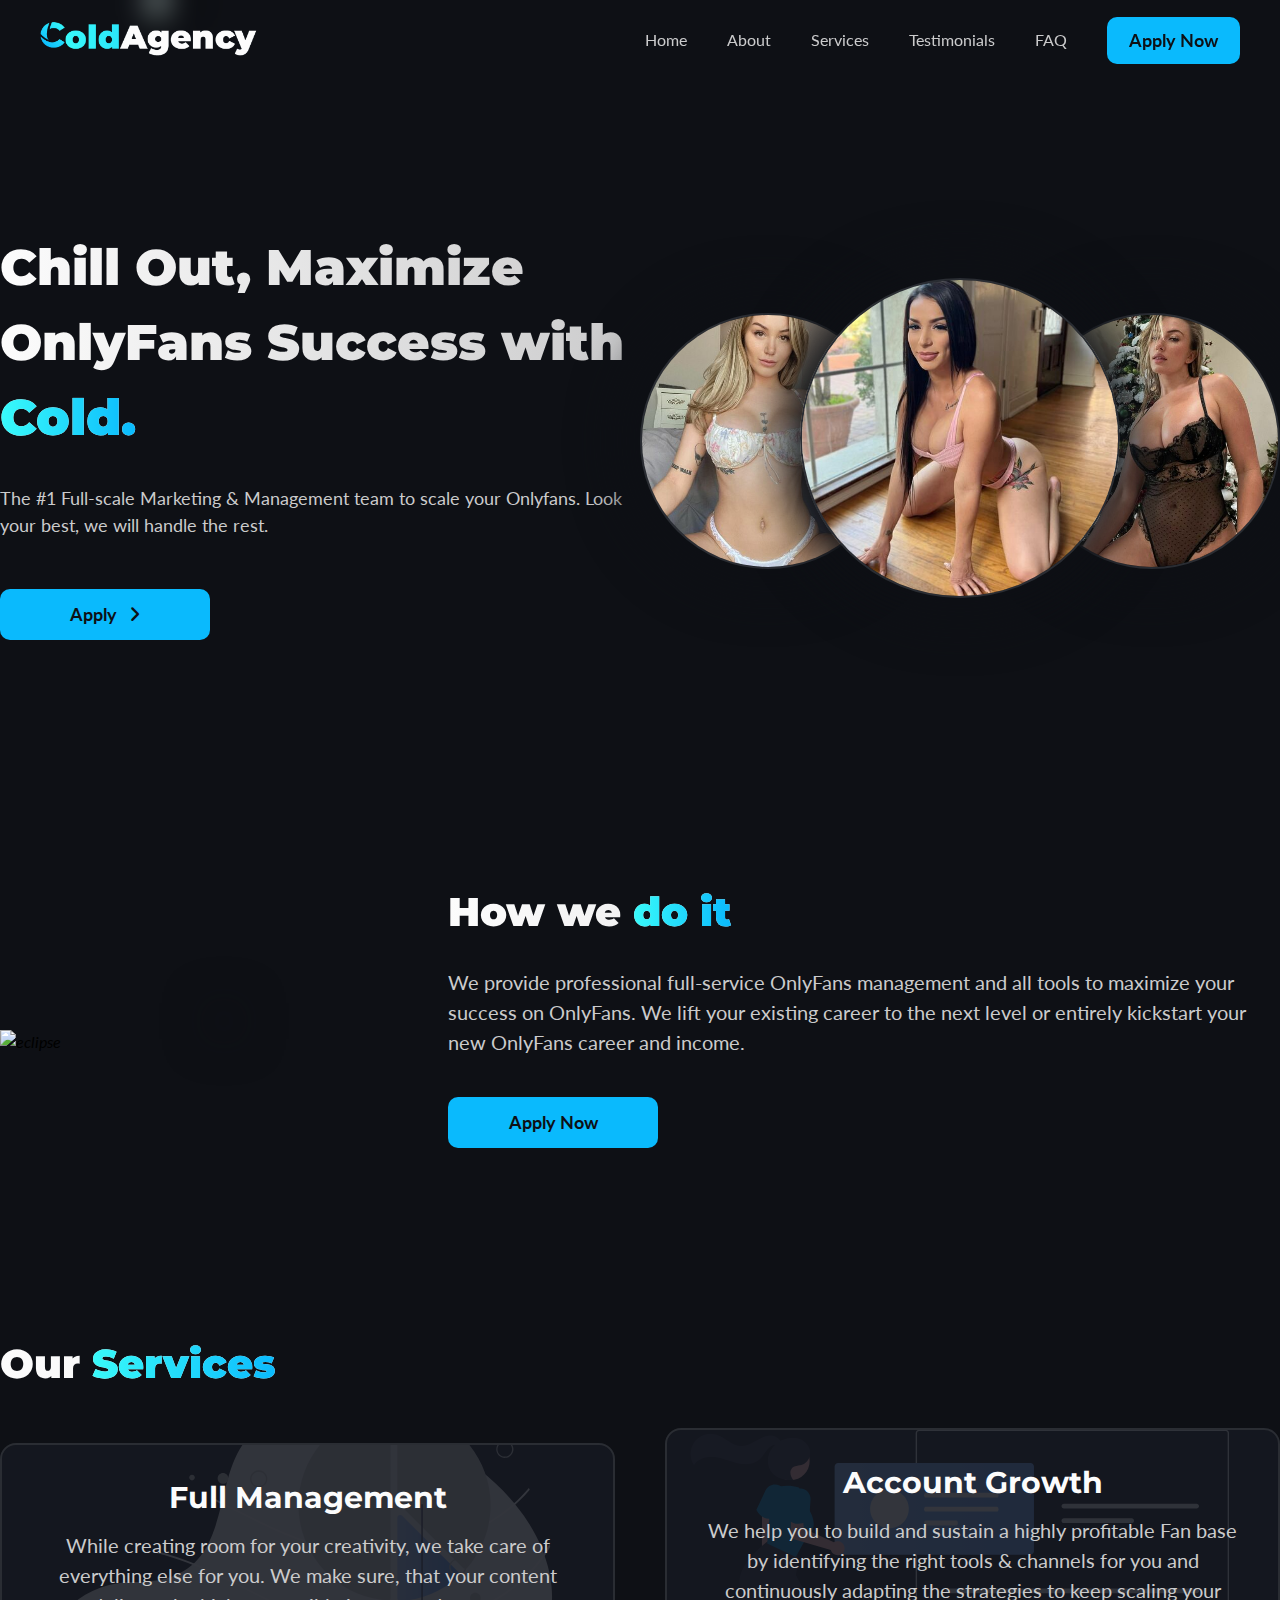
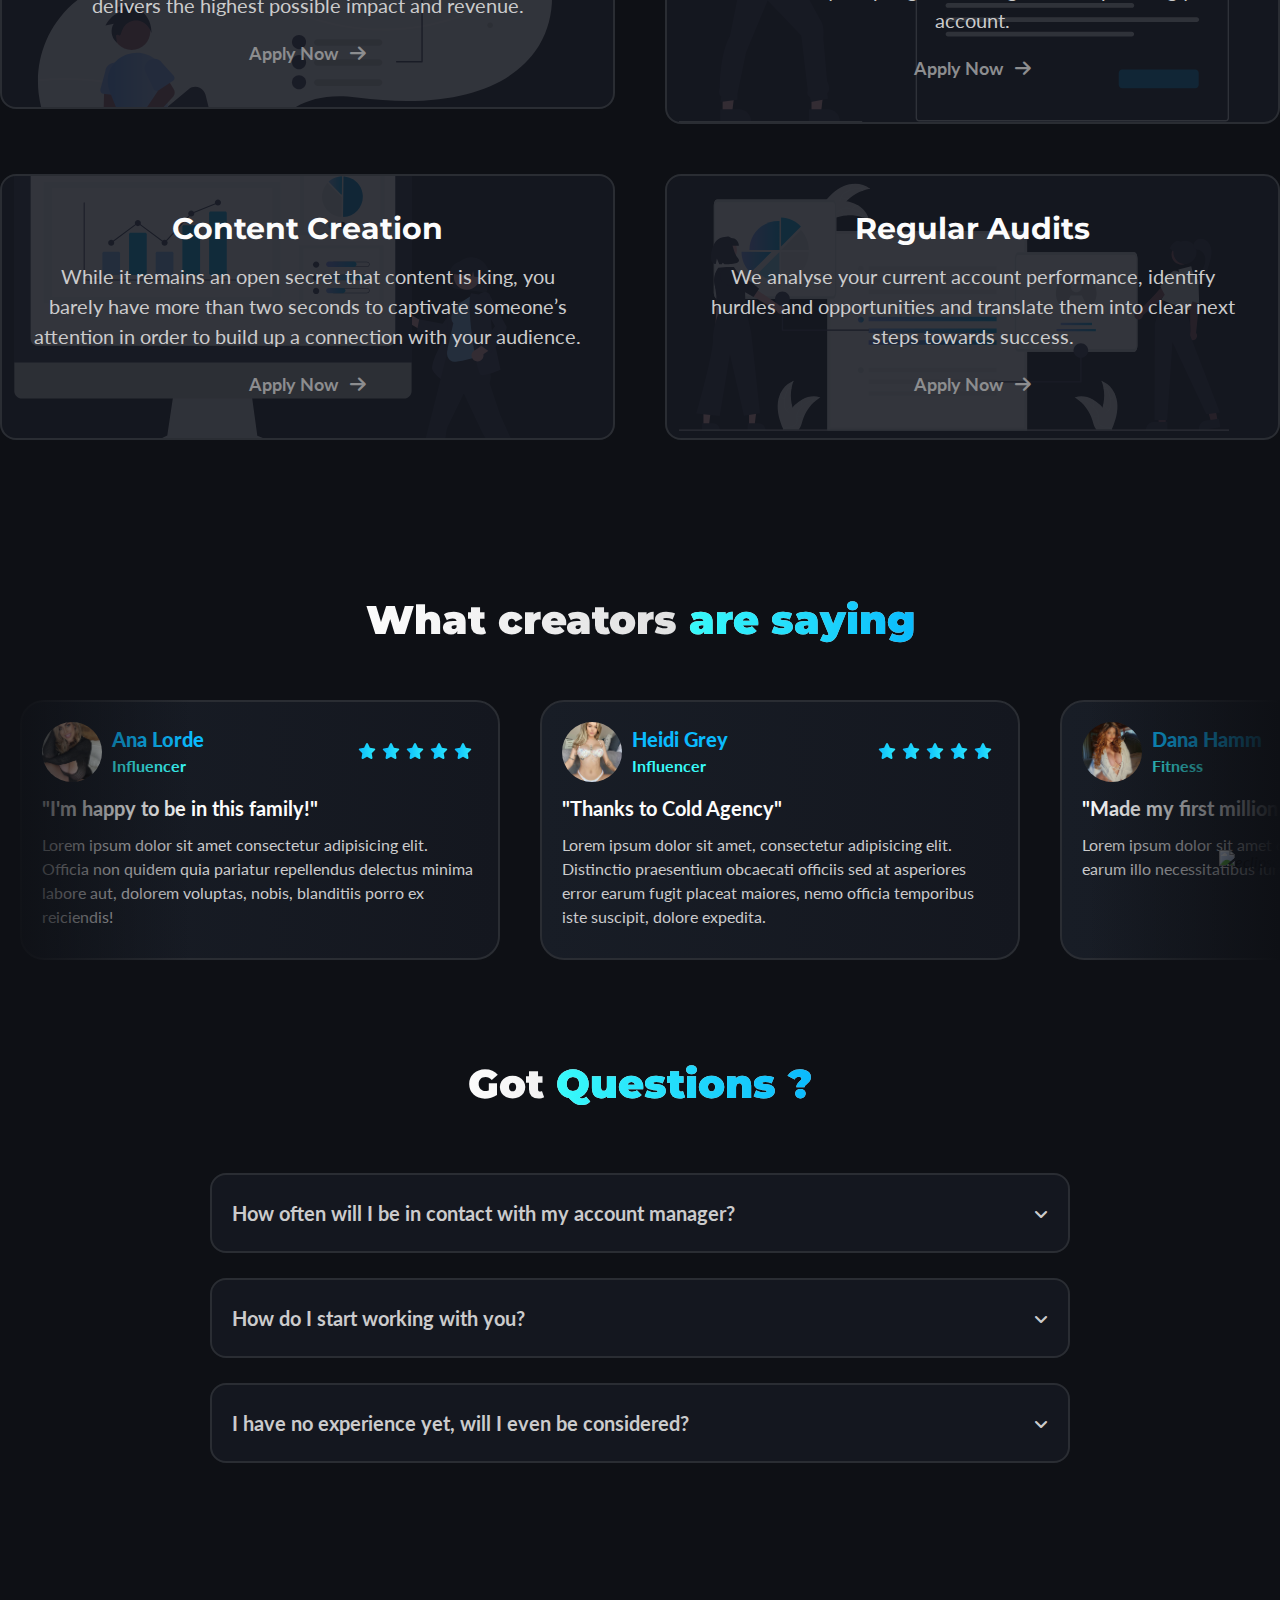
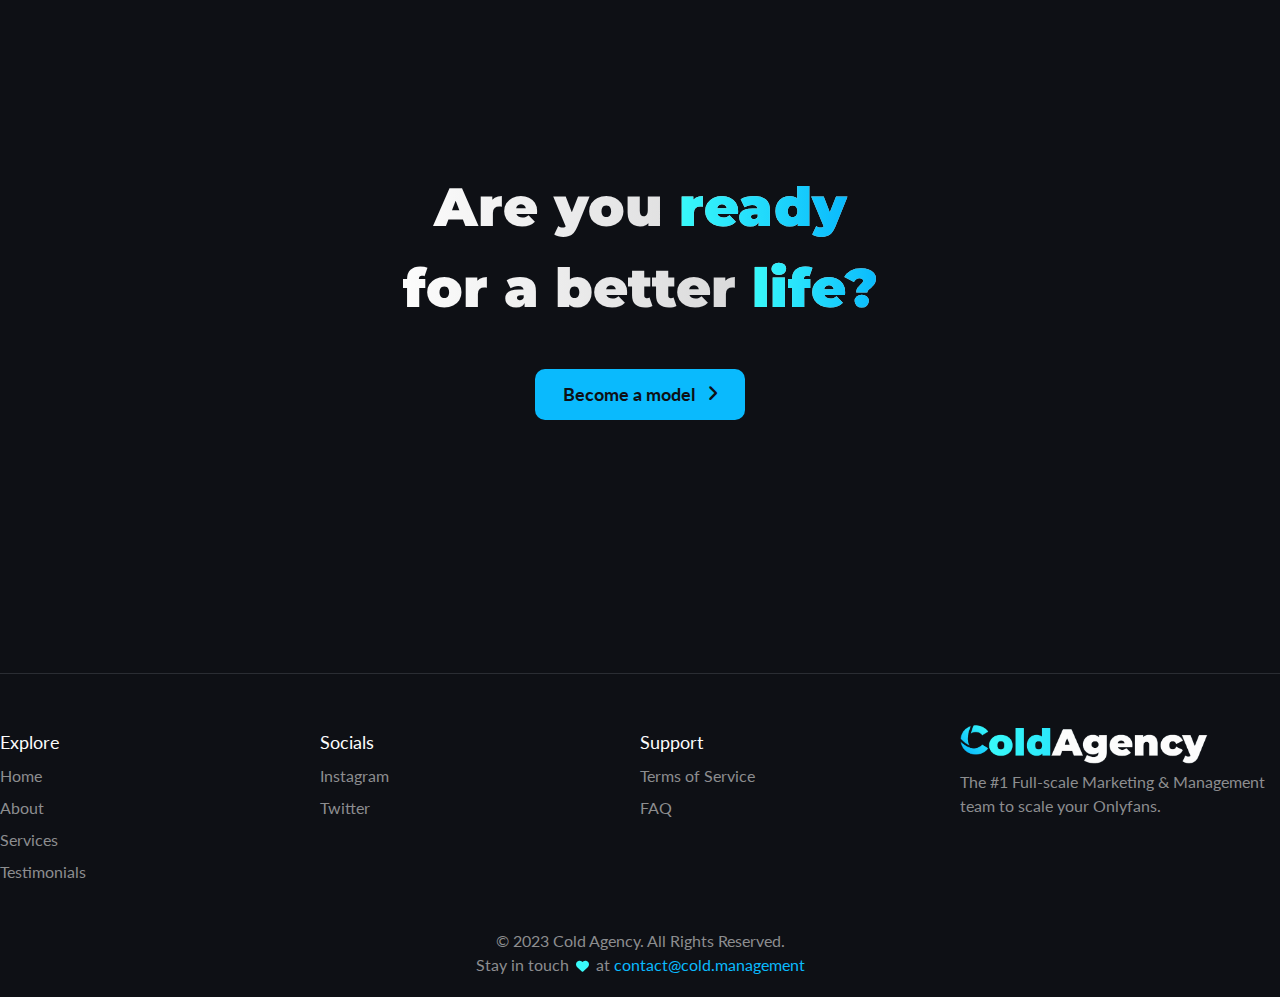
==== index.html @ c970bc5a "Update index.html" ====
<!DOCTYPE html>
<html lang="en">

<!-- HEAD -->
<head>
    <meta charset="UTF-8">
    <meta http-equiv="X-UA-Compatible" content="IE=edge">
    <meta name="robots" content="index, follow">
    <meta name="viewport" content="width=device-width, initial-scale=1.0, maximum-scale=1.0, user-scalable=no">
    <meta name="keywords"
        content="Management, Onlyfans Agency, Management Agency, Marketing Agency, Onlyfans Marketing, Cold Agency">
    <title>Cold Agency | Home</title>
    <!-- Embed -->
    <meta property="og:type" content="website">
    <meta property="og:site_name" content="Cold Agency">
    <meta property="og:title" content="Cold Agency">
    <meta property="og:description" content="The #1 Full-scale Marketing & Management team to scale your Onlyfans.">
    <meta name="Description" content="The #1 Full-scale Marketing & Management team to scale your Onlyfans.">
    <meta property="og:image" content="https://i.ibb.co/QNsrCBK/logo-2.png">
    <meta property="og:url" content="https://www.cold.management/">
    <meta property="og:locale" content="en_US">
    <meta name="theme-color" content="#0ABAFD">
    <!-- Links -->
    <link rel="icon" href="/assets/images/favicon.png" type="image/png">
    <link rel="stylesheet" type="text/css" href="/assets/css/style.css">
    <!-- Scripts -->
    <script defer src="/_vercel/insights/script.js"></script>
    <script src="https://unpkg.com/scrollreveal"></script>
</head>

<body>
    <!-- Visual Eclipses -->
    <i>
        <img id="logo" style="display: none;" src="assets/images/logo.png" alt="logo">
        <img id="eclipse-top" src="assets/images/Visuals/Eclipse-top-1.png" alt="eclipse">
        <img id="eclipse-left1" src="assets/images/Visuals/Eclipse-left-1.png" alt="eclipse">
        <img id="eclipse-right1" src="assets/images/Visuals/Eclipse-right-1.png" alt="eclipse">
    </i>

    <!-- Header section -->
    <header class="header" id="home">
        <div class="navigation">

            <div class="navigation-left">
                <a class="logo-a" href="#">
                    <i>
                        <img class="logo" src="assets/images/title.png" alt="Logo">
                    </i>
                </a>
            </div>

            <div class="navigation-right">
                <div class="navbar">
                    <a href="#">Home</a>
                    <a href="#about">About</a>
                    <a href="#services">Services</a>
                    <a href="#testimonials">Testimonials</a>
                    <a href="#faq">FAQ</a>
                </div>

                <div id="black-bar">
                    <div id="nav-blackbar">
                        <a class="nav-blackbar-item" href="#">Home</a>
                        <a class="nav-blackbar-item" href="#about">About</a>
                        <a class="nav-blackbar-item" href="#services">Services</a>
                        <a class="nav-blackbar-item" href="#testimonials">Testimonials</a>
                        <a class="nav-blackbar-item" href="#faq">FAQ</a>
                        <a class="nav-blackbar-item" href="/terms-of-service">Terms of Service</a>
                    </div>
                </div>

                <div class="nav-right">
                    <div>
                        <a href="/apply" class="btn btn-header">
                            Apply Now
                        </a>
                    </div>

                    <div id="btn-blackbar">
                        <i class="fa-solid fa-bars" id="blackbarbutton-icon"></i>
                    </div>
                </div>
            </div>

        </div>
    </header>

    <!-- Main section -->
    <main>
        <!-- Hero section -->
        <section id="hero">
            <div class="container">
                <div class="hero">

                    <div class="hero-content">
                        <h2>Chill Out, Maximize OnlyFans Success with <span>Cold.</span></h2>
                        <p>The #1 Full-scale Marketing & Management team to scale your Onlyfans. Look your best, we will handle the rest.</p>

                        <div class="hero-buttons">
                            <a href="/apply" class="btn btn-getstarted">
                                Apply<i class="fa-solid fa-angle-right rightarrow-icon"></i>
                            </a>
                        </div>
                    </div>

                    <div class="hero-img">
                        <i>
                            <img class="hero-img-1" src="assets/images/models/4.jpg" alt="">
                            <img class="hero-img-2" src="assets/images/models/3.jpg" alt="">
                            <img class="hero-img-3" src="assets/images/models/2.jpg" alt="">
                        </i>
                    </div>
                    <!-- Eclipse section -->

                   <!-- Eclipse section -->
                </div>
            </div>
        </section>

        <!-- About section -->
        <section id="about">
            <div class="container">
                <div class="about">
                    <div class="card">
                        <div class="card-left">
                            <div class="about-img">
                                <i>
                                    <img src="assets/images/video-2.gif" alt="">
                                </i>
                            </div>
                        </div>
                        <div class="card-right">
                            <h2 class="about-title">How we <span>do it</span></h2>
                            <p>We provide professional full-service OnlyFans management and all tools to maximize your success on OnlyFans. We lift your existing career to the next level or entirely kickstart your new OnlyFans career and income.</p>
                            <a href="#services" class="btn btn-about">
                                Apply Now
                            </a>
                        </div>
                        <div class="about-background"></div>
                    </div>
                </div>
            </div>
        </section>

        <!-- Services section -->
        <section id="services">
            <div class="container">
                <div class="services">

                    <h2 class="services-title">Our <span>Services</span></h2>

                    <div class="services-content">
                        <div class="card card-1">
                            <h5>Full Management</h5>
                            <p>While creating room for your creativity, we take care of everything else for you. We make sure, that your content delivers the highest possible impact and revenue.</p>
                            <a href="/apply" class="btn btn-services">
                                Apply Now<i class="fa-solid fa-arrow-right rightarrow-icon"></i>
                            </a>
                        </div>

                        <div class="card card-2">
                            <h5>Account Growth</h5>
                            <p>We help you to build and sustain a highly profitable Fan base by identifying the right tools & channels for you and continuously adapting the strategies to keep scaling your account.</p>
                            <a href="/apply" class="btn btn-services">
                                Apply Now<i class="fa-solid fa-arrow-right rightarrow-icon"></i>
                            </a>
                        </div>

                        <div class="card card-3">
                            <h5>Content Creation</h5>
                            <p>While it remains an open secret that content is king, you barely have more than two seconds to captivate someone’s attention in order to build up a connection with your audience.</p>
                            <a href="/apply" class="btn btn-services">
                                Apply Now<i class="fa-solid fa-arrow-right rightarrow-icon"></i>
                            </a>
                        </div>

                        <div class="card card-4">
                            <h5>Regular Audits</h5>
                            <p>We analyse your current account performance, identify hurdles and opportunities and translate them into clear next steps towards success.</p>
                            <a href="/apply" class="btn btn-services">
                                Apply Now<i class="fa-solid fa-arrow-right rightarrow-icon"></i>
                            </a>
                        </div>
                    </div>

                </div>
            </div>
        </section>

        <!-- Testimonials section -->
        <section id="testimonials">
            <div class="feedbacks">

                <div class="feedbacks-title">
                    <h2 class="feedback-title">What creators <span>are saying</span></h2>
                </div>

                <div class="slider">
                    <div class="slide-track">

                        <div class="slide">
                            <div class="slide-card">

                                <div class="review">
                                    <p class="title">
                                        "I'm happy to be in this family!"
                                    </p>
                                    <p class="description">
                                        Lorem ipsum dolor sit amet consectetur adipisicing elit. Officia non quidem quia pariatur repellendus delectus minima labore aut, dolorem voluptas, nobis, blanditiis porro ex reiciendis!
                                    </p>
                                </div>

                                <div class="user">
                                    <div class="left">
                                        <div class="avatar">
                                            <i>
                                                <img class="vouchesavatar-icon"
                                                    src="assets/images/models/1.jpg" alt="">
                                            </i>
                                        </div>
                                        <div class="information">
                                            <p class="name">Ana Lorde</p>
                                            <p class="badge">Influencer</p>
                                        </div>
                                    </div>
                                    <div class="right">
                                        <div class="stars">
                                            <i class="fa-solid fa-star reviewstar-icon"></i>
                                            <i class="fa-solid fa-star reviewstar-icon"></i>
                                            <i class="fa-solid fa-star reviewstar-icon"></i>
                                            <i class="fa-solid fa-star reviewstar-icon"></i>
                                            <i class="fa-solid fa-star reviewstar-icon"></i>
                                        </div>
                                    </div>
                                </div>

                            </div>
                        </div>
                        <div class="slide">
                            <div class="slide-card">

                                <div class="review">
                                    <p class="title">
                                        "Thanks to Cold Agency"
                                    </p>
                                    <p class="description">
                                        Lorem ipsum dolor sit amet, consectetur adipisicing elit. Distinctio praesentium obcaecati officiis sed at asperiores error earum fugit placeat maiores, nemo officia temporibus iste suscipit, dolore expedita.
                                    </p>
                                </div>

                                <div class="user">
                                    <div class="left">
                                        <div class="avatar">
                                            <i>
                                                <img class="vouchesavatar-icon"
                                                    src="assets/images/models/4.jpg" alt="">
                                            </i>
                                        </div>
                                        <div class="information">
                                            <p class="name">Heidi Grey</p>
                                            <p class="badge">Influencer</p>
                                        </div>
                                    </div>
                                    <div class="right">
                                        <div class="stars">
                                            <i class="fa-solid fa-star reviewstar-icon"></i>
                                            <i class="fa-solid fa-star reviewstar-icon"></i>
                                            <i class="fa-solid fa-star reviewstar-icon"></i>
                                            <i class="fa-solid fa-star reviewstar-icon"></i>
                                            <i class="fa-solid fa-star reviewstar-icon"></i>
                                        </div>
                                    </div>
                                </div>

                            </div>
                        </div>
                        <div class="slide">
                            <div class="slide-card">

                                <div class="review">
                                    <p class="title">
                                        "Made my first million in only 3 months!"
                                    </p>
                                    <p class="description">
                                        Lorem ipsum dolor sit amet consectetur adipisicing elit. Quis earum illo necessitatibus iure, voluptas nostrum.
                                    </p>
                                </div>

                                <div class="user">
                                    <div class="left">
                                        <div class="avatar">
                                            <i>
                                                <img class="vouchesavatar-icon"
                                                    src="assets/images/models/7.png" alt="">
                                            </i>
                                        </div>
                                        <div class="information">
                                            <p class="name">Dana Hamm</p>
                                            <p class="badge">Fitness</p>
                                        </div>
                                    </div>
                                    <div class="right">
                                        <div class="stars">
                                            <i class="fa-solid fa-star reviewstar-icon"></i>
                                            <i class="fa-solid fa-star reviewstar-icon"></i>
                                            <i class="fa-solid fa-star reviewstar-icon"></i>
                                            <i class="fa-solid fa-star reviewstar-icon"></i>
                                            <i class="fa-solid fa-star reviewstar-icon"></i>
                                        </div>
                                    </div>
                                </div>

                            </div>
                        </div>
                        <div class="slide">
                            <div class="slide-card">

                                <div class="review">
                                    <p class="title">
                                        "Joined with almost no knowledge about onlyfans 6 months ago"
                                    </p>
                                    <p class="description">
                                        Lorem ipsum dolor sit amet consectetur adipisicing elit. Consequatur cupiditate consectetur qui ex perspiciatis temporibus sunt.
                                    </p>
                                </div>

                                <div class="user">
                                    <div class="left">
                                        <div class="avatar">
                                            <i>
                                                <img class="vouchesavatar-icon"
                                                    src="assets/images/models/2.jpg" alt="">
                                            </i>
                                        </div>
                                        <div class="information">
                                            <p class="name">Emily Knight</p>
                                            <p class="badge">Influencer</p>
                                        </div>
                                    </div>
                                    <div class="right">
                                        <div class="stars">
                                            <i class="fa-solid fa-star reviewstar-icon"></i>
                                            <i class="fa-solid fa-star reviewstar-icon"></i>
                                            <i class="fa-solid fa-star reviewstar-icon"></i>
                                            <i class="fa-solid fa-star reviewstar-icon"></i>
                                            <i class="fa-solid fa-star reviewstar-icon"></i>
                                        </div>
                                    </div>
                                </div>

                            </div>
                        </div>

                        <div class="slide">
                            <div class="slide-card">

                                <div class="review">
                                    <p class="title">
                                        "I'm happy to be in this family!"
                                    </p>
                                    <p class="description">
                                        Lorem ipsum dolor sit amet consectetur adipisicing elit. Officia non quidem quia pariatur repellendus delectus minima labore aut, dolorem voluptas, nobis, blanditiis porro ex reiciendis!
                                    </p>
                                </div>

                                <div class="user">
                                    <div class="left">
                                        <div class="avatar">
                                            <i>
                                                <img class="vouchesavatar-icon"
                                                    src="assets/images/models/1.jpg" alt="">
                                            </i>
                                        </div>
                                        <div class="information">
                                            <p class="name">Ana Lorde</p>
                                            <p class="badge">Influencer</p>
                                        </div>
                                    </div>
                                    <div class="right">
                                        <div class="stars">
                                            <i class="fa-solid fa-star reviewstar-icon"></i>
                                            <i class="fa-solid fa-star reviewstar-icon"></i>
                                            <i class="fa-solid fa-star reviewstar-icon"></i>
                                            <i class="fa-solid fa-star reviewstar-icon"></i>
                                            <i class="fa-solid fa-star reviewstar-icon"></i>
                                        </div>
                                    </div>
                                </div>

                            </div>
                        </div>
                        <div class="slide">
                            <div class="slide-card">

                                <div class="review">
                                    <p class="title">
                                        "Thanks to Cold Agency"
                                    </p>
                                    <p class="description">
                                        Lorem ipsum dolor sit amet, consectetur adipisicing elit. Distinctio praesentium obcaecati officiis sed at asperiores error earum fugit placeat maiores, nemo officia temporibus iste suscipit, dolore expedita.
                                    </p>
                                </div>

                                <div class="user">
                                    <div class="left">
                                        <div class="avatar">
                                            <i>
                                                <img class="vouchesavatar-icon"
                                                    src="assets/images/models/4.jpg" alt="">
                                            </i>
                                        </div>
                                        <div class="information">
                                            <p class="name">Heidi Grey</p>
                                            <p class="badge">Influencer</p>
                                        </div>
                                    </div>
                                    <div class="right">
                                        <div class="stars">
                                            <i class="fa-solid fa-star reviewstar-icon"></i>
                                            <i class="fa-solid fa-star reviewstar-icon"></i>
                                            <i class="fa-solid fa-star reviewstar-icon"></i>
                                            <i class="fa-solid fa-star reviewstar-icon"></i>
                                            <i class="fa-solid fa-star reviewstar-icon"></i>
                                        </div>
                                    </div>
                                </div>

                            </div>
                        </div>
                        <div class="slide">
                            <div class="slide-card">

                                <div class="review">
                                    <p class="title">
                                        "Made my first million in only 3 months!"
                                    </p>
                                    <p class="description">
                                        Lorem ipsum dolor sit amet consectetur adipisicing elit. Quis earum illo necessitatibus iure, voluptas nostrum.
                                    </p>
                                </div>

                                <div class="user">
                                    <div class="left">
                                        <div class="avatar">
                                            <i>
                                                <img class="vouchesavatar-icon"
                                                    src="assets/images/models/7.png" alt="">
                                            </i>
                                        </div>
                                        <div class="information">
                                            <p class="name">Dana Hamm</p>
                                            <p class="badge">Fitness</p>
                                        </div>
                                    </div>
                                    <div class="right">
                                        <div class="stars">
                                            <i class="fa-solid fa-star reviewstar-icon"></i>
                                            <i class="fa-solid fa-star reviewstar-icon"></i>
                                            <i class="fa-solid fa-star reviewstar-icon"></i>
                                            <i class="fa-solid fa-star reviewstar-icon"></i>
                                            <i class="fa-solid fa-star reviewstar-icon"></i>
                                        </div>
                                    </div>
                                </div>

                            </div>
                        </div>
                        <div class="slide">
                            <div class="slide-card">

                                <div class="review">
                                    <p class="title">
                                        "Joined with almost no knowledge about onlyfans 6 months ago"
                                    </p>
                                    <p class="description">
                                        Lorem ipsum dolor sit amet consectetur adipisicing elit. Consequatur cupiditate consectetur qui ex perspiciatis temporibus sunt.
                                    </p>
                                </div>

                                <div class="user">
                                    <div class="left">
                                        <div class="avatar">
                                            <i>
                                                <img class="vouchesavatar-icon"
                                                    src="assets/images/models/2.jpg" alt="">
                                            </i>
                                        </div>
                                        <div class="information">
                                            <p class="name">Emily Knight</p>
                                            <p class="badge">Influencer</p>
                                        </div>
                                    </div>
                                    <div class="right">
                                        <div class="stars">
                                            <i class="fa-solid fa-star reviewstar-icon"></i>
                                            <i class="fa-solid fa-star reviewstar-icon"></i>
                                            <i class="fa-solid fa-star reviewstar-icon"></i>
                                            <i class="fa-solid fa-star reviewstar-icon"></i>
                                            <i class="fa-solid fa-star reviewstar-icon"></i>
                                        </div>
                                    </div>
                                </div>

                            </div>
                        </div>

                    </div>
                </div>

            </div>
        </section>

        <!-- FAQ section -->
        <section id="faq">
            <div class="container">
                <div class="faq">
                    <div class="faq-content">
                        <h2 class="faq-title">Got <span>Questions ?</span></h2>
                        <div class="faq-container">
                            <div class="question">How often will I be in contact with my account manager?<i
                                    class="fa-solid fa-angle-down downarrow-icon"></i></div>
                            <div class="answer">
                                <p>We are approachable 24/7 for you. It is totally up to you if you want a daily chat or rather a weekly/monthly check-in. We have the human resources to provide a daily exchange as well as the technical infrastructure to work absolutely efficiently while having a personal exchange to the absolute minimum.</p>
                            </div>

                            <div class="question">How do I start working with you?<i
                                    class="fa-solid fa-angle-down downarrow-icon"></i></div>
                            <div class="answer">
                                <p>You can directly apply <a href="/apply" >here</a> or via messaging <a href="https://www.instagram.com/cold" target="_blank" rel="noopener">Cold</a> on Instagram. We carefully review your provided information and reach out to you within the next 24 hours.</p>
                            </div>

                            <div class="question">I have no experience yet, will I even be considered?<i
                                    class="fa-solid fa-angle-down downarrow-icon"></i></div>
                            <div class="answer">
                                <p>While our focus is to massively grow existing accounts, we also consider new starters. In regards to a successful application, we take several different aspects into account.</p>
                            </div>
                        </div>
                    </div>
                </div>
            </div>
        </section>

        <!-- Contact section -->
        <section id="contact">
            <div class="container">
                <div class="contact">
                    <div class="card">

                        <h2 class="contact-title">Are you <span>ready</span><br>for a better <span>life?</span></h2>

                        <a href="/apply" class="btn btn-contact">
                            Become a model<i class="fa-solid fa-angle-right rightarrow-icon"></i>
                        </a>
                        
                        <video class="contact-video" autoplay loop muted>
                            <source src="/assets/images/video.mp4" type="video/mp4">
                        </video>
                    </div>
                </div>
            </div>
        </section>
    </main>

    <!-- Footer section -->
    <footer class="footer">
        <div class="container">

            <div class="footer-navigation">
                <div class="item-1 footer-row">
                    <p class="item-title">Explore</p>
                    <div><a href="#">Home</a></div>
                    <div><a href="#about">About</a></div>
                    <div><a href="#services">Services</a></div>
                    <div><a href="#testimonials">Testimonials</a></div>
                </div>

                <div class="item-2 footer-row">
                    <p class="item-title">Socials</p>
                    <div><a href="https://instagram.com/cold" target="_blank" rel="noopener">Instagram</a></div>
                    <div><a href="https://twitter.com/coldagncy" target="_blank" rel="noopener">Twitter</a></div>
                </div>

                <div class="item-3 footer-row">
                    <p class="item-title">Support</p>
                    <div><a href="/terms-of-service">Terms of Service</a></div>
                    <div><a href="#faq">FAQ</a></div>
                </div>

                <div class="item-4 footer-row">
                    <a href="#">
                        <i>
                            <img class="logo" src="assets/images/title.png" alt="Logo">
                        </i>
                    </a>
                    <p>The #1 Full-scale Marketing & Management team to scale your Onlyfans.</p>
                </div>
            </div>

            <div class="footer-copyright">

                <div class="copyright-text">
                    <p>
                        &copy; 2023 Cold Agency. All Rights Reserved.
                    </p>
                    <p>
                        Stay in touch <i class="fa-solid fa-heart footerheart-icon"></i> at <a href="mailto:contact@cold.management" target="_blank">contact@cold.management</a>
                    </p>
                </div>
            </div>

        </div>
    </footer>

    <!-- Scripts -->
    <script src="https://cdnjs.cloudflare.com/ajax/libs/jquery/3.7.0/jquery.min.js"></script>
    <script src="/assets/js/main.js"></script>

</body>
</html>
---- assets/css/style.css ----
/* CSS Files */
@import './__reboot.css';
@import './__grid.css';
@import './__utilities.css';
@import './__buttons-icons.css';
@import './__animations.css';
@import './_header.css';
@import './_main.css';
@import './_footer.css';
@import './_tos.css';
@import './_application.css';

/* Fonts - Google Fonts */
@import url('https://fonts.googleapis.com/css2?family=Lato:wght@400;700;900&family=Montserrat:wght@400;700;900&display=swap');

/* Icons - Font Awesome */
@import url('https://cdnjs.cloudflare.com/ajax/libs/font-awesome/6.4.0/css/all.css');
@import url('https://cdnjs.cloudflare.com/ajax/libs/font-awesome/6.4.0/css/all.min.css');
@import url('https://cdnjs.cloudflare.com/ajax/libs/font-awesome/6.4.0/js/all.js');
@import url('https://cdnjs.cloudflare.com/ajax/libs/font-awesome/6.4.0/js/all.min.js');
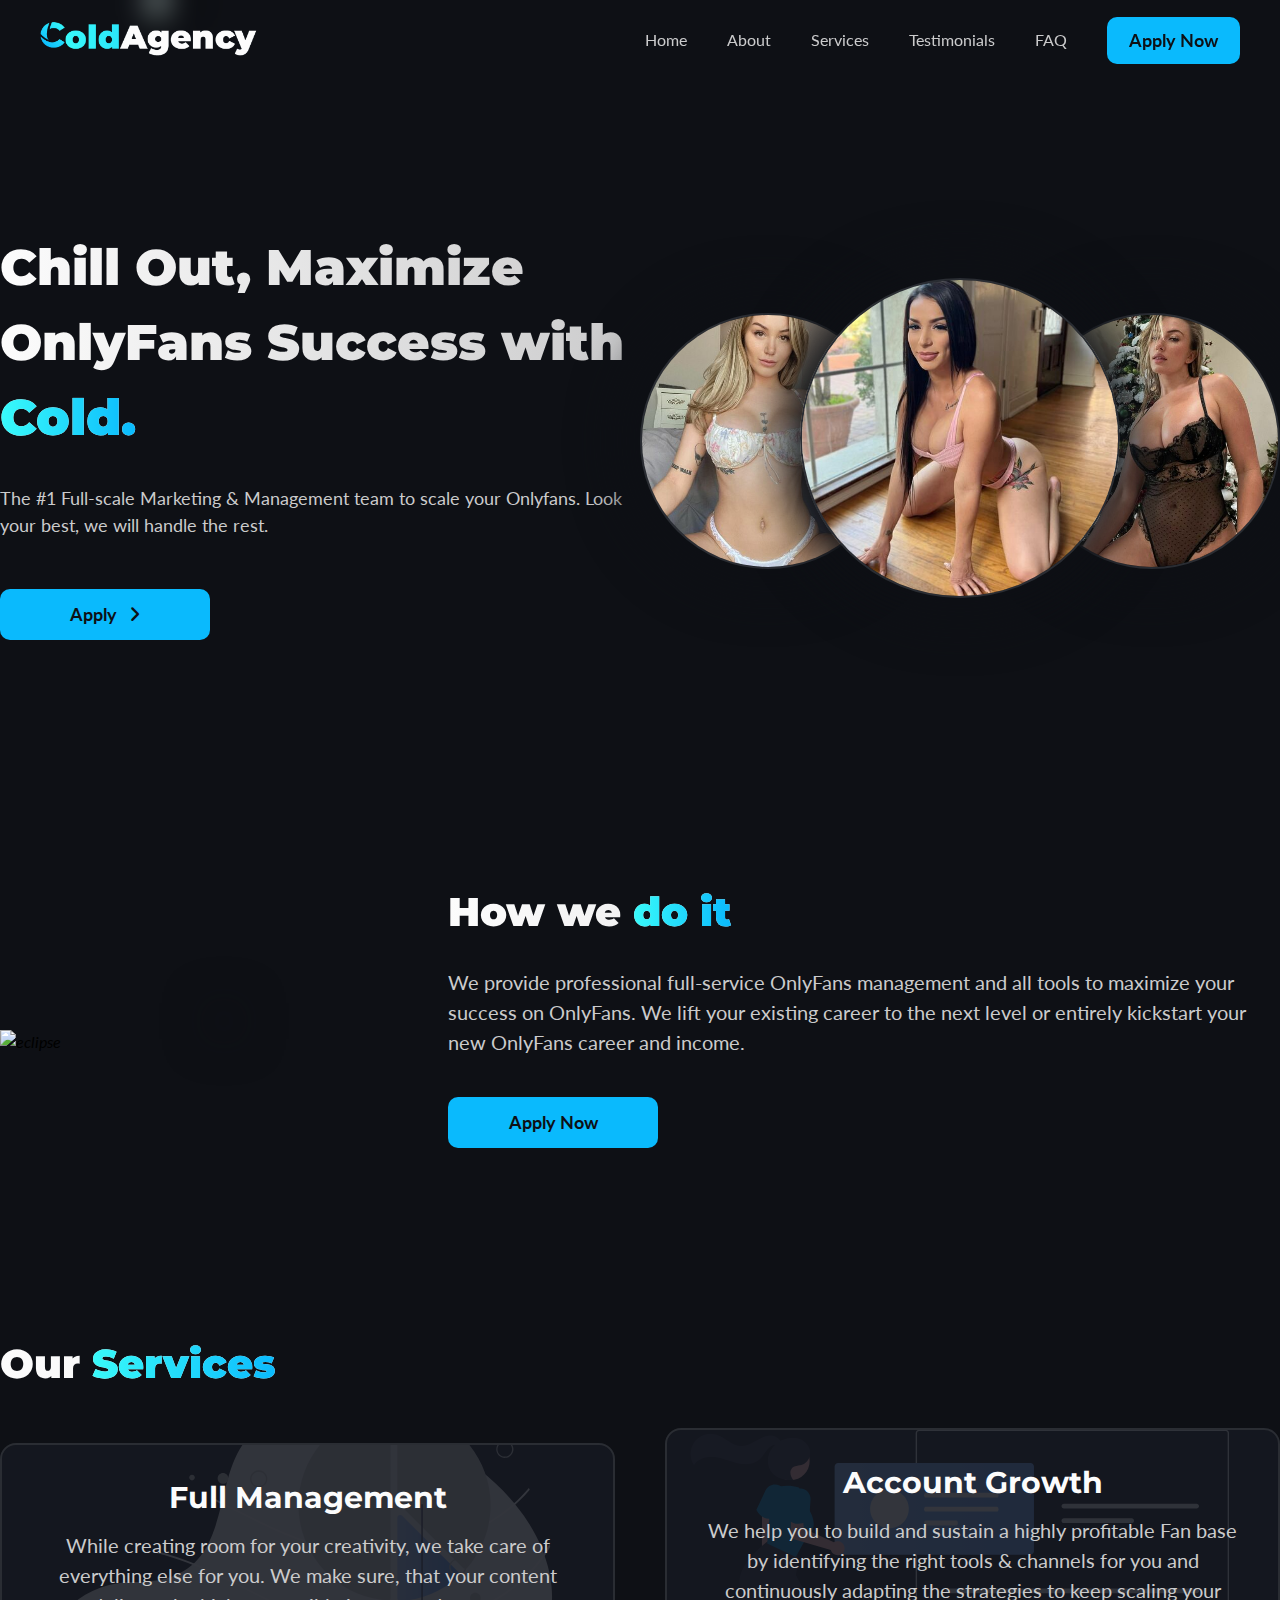
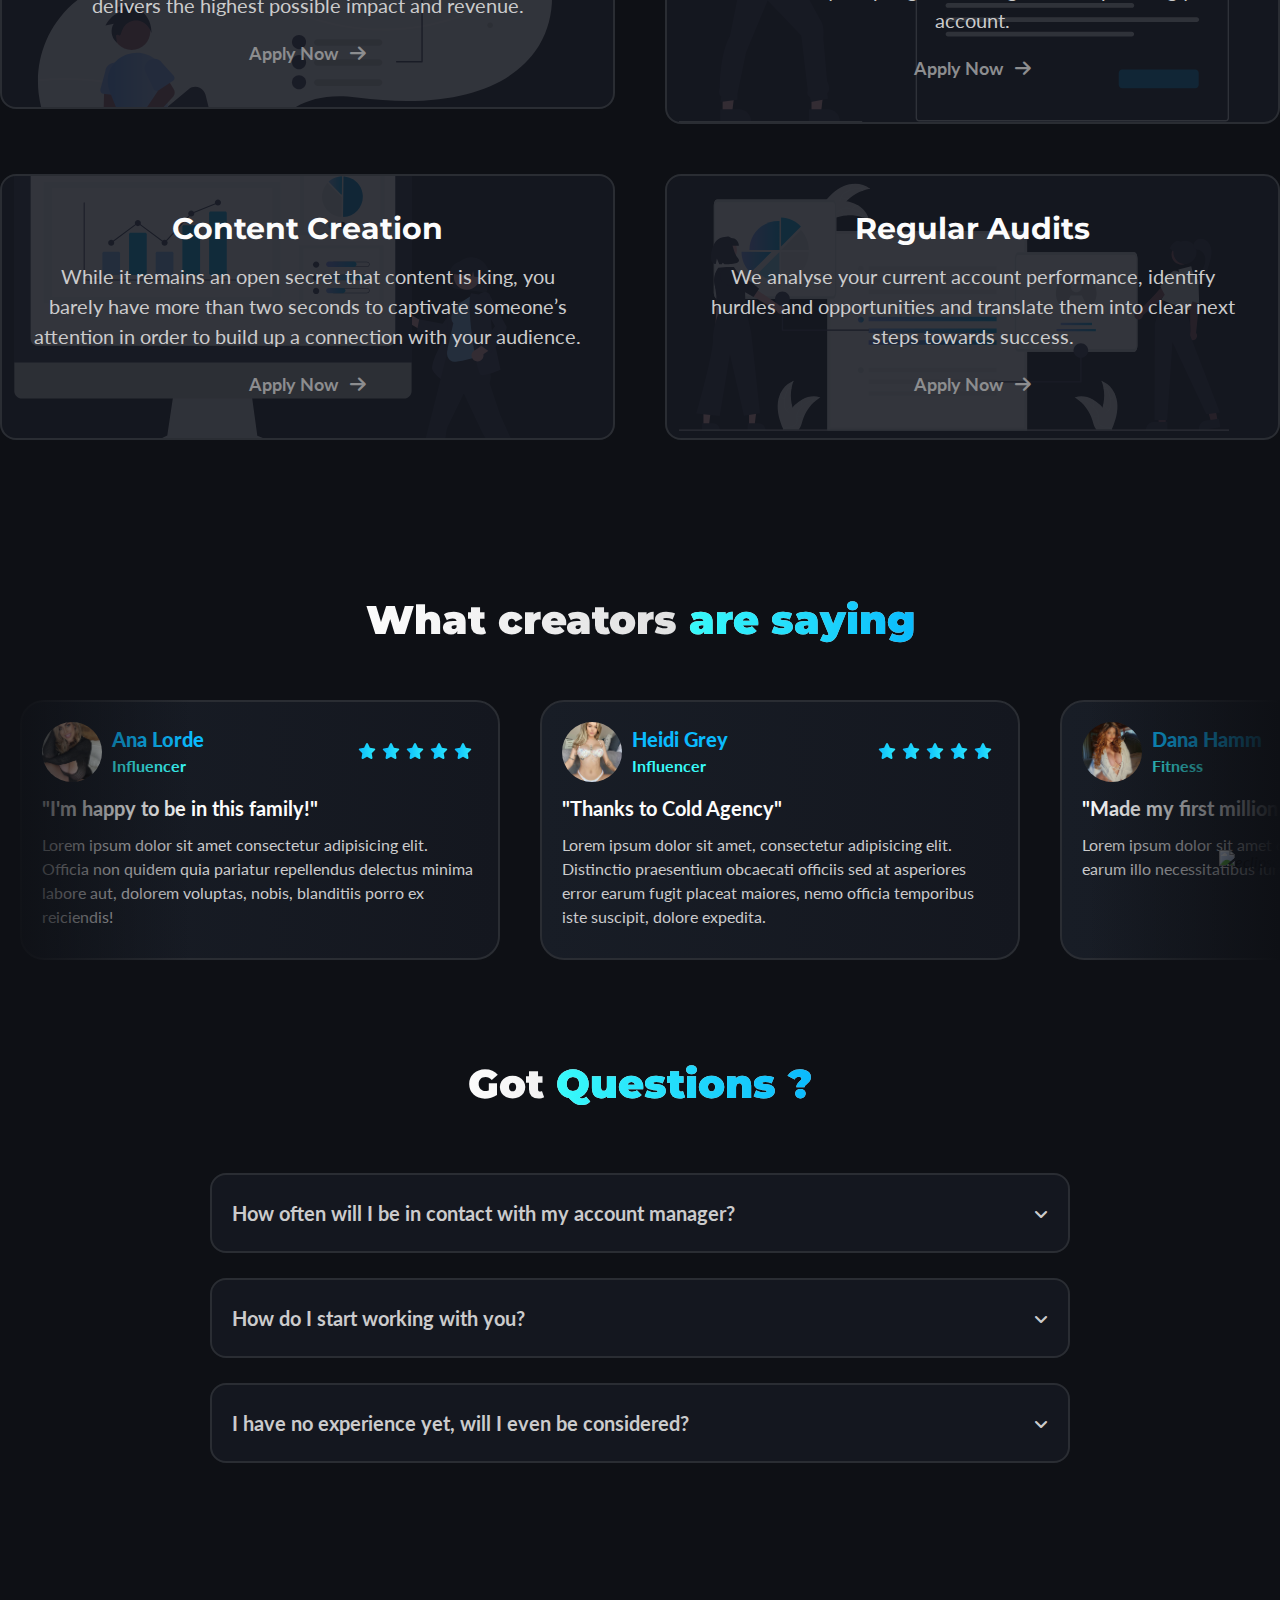
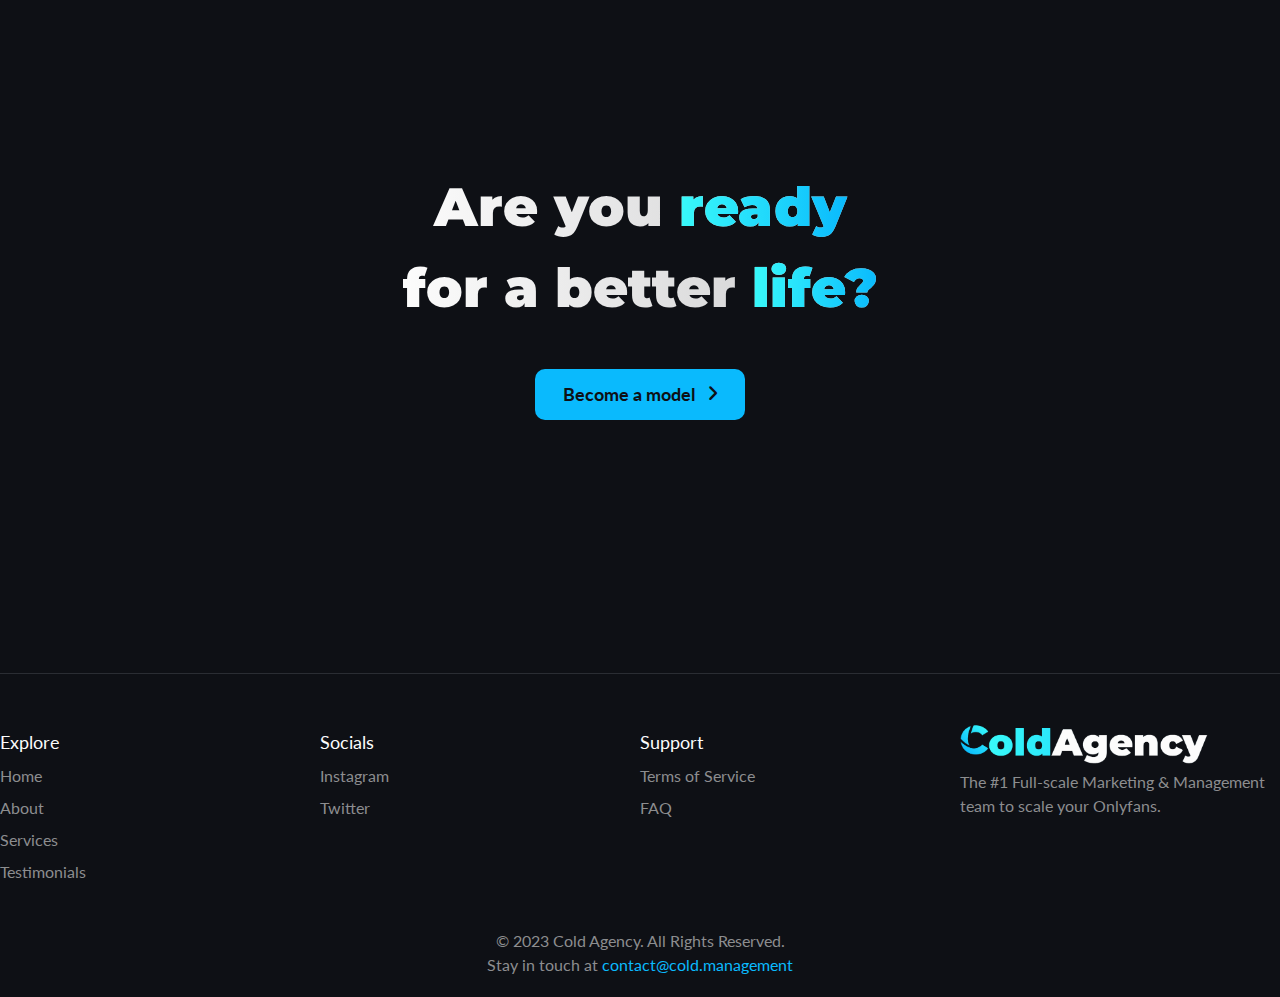
==== commit f37442f0: "Update index.html" ====
--- a/index.html
+++ b/index.html
@@ -603,7 +603,7 @@
                         &copy; 2023 Cold Agency. All Rights Reserved.
                     </p>
                     <p>
-                        Stay in touch <i class="fa-solid fa-heart footerheart-icon"></i> at <a href="mailto:contact@cold.management" target="_blank">contact@cold.management</a>
+                        Stay in touch at <a href="mailto:contact@cold.management" target="_blank">contact@cold.management</a>
                     </p>
                 </div>
             </div>
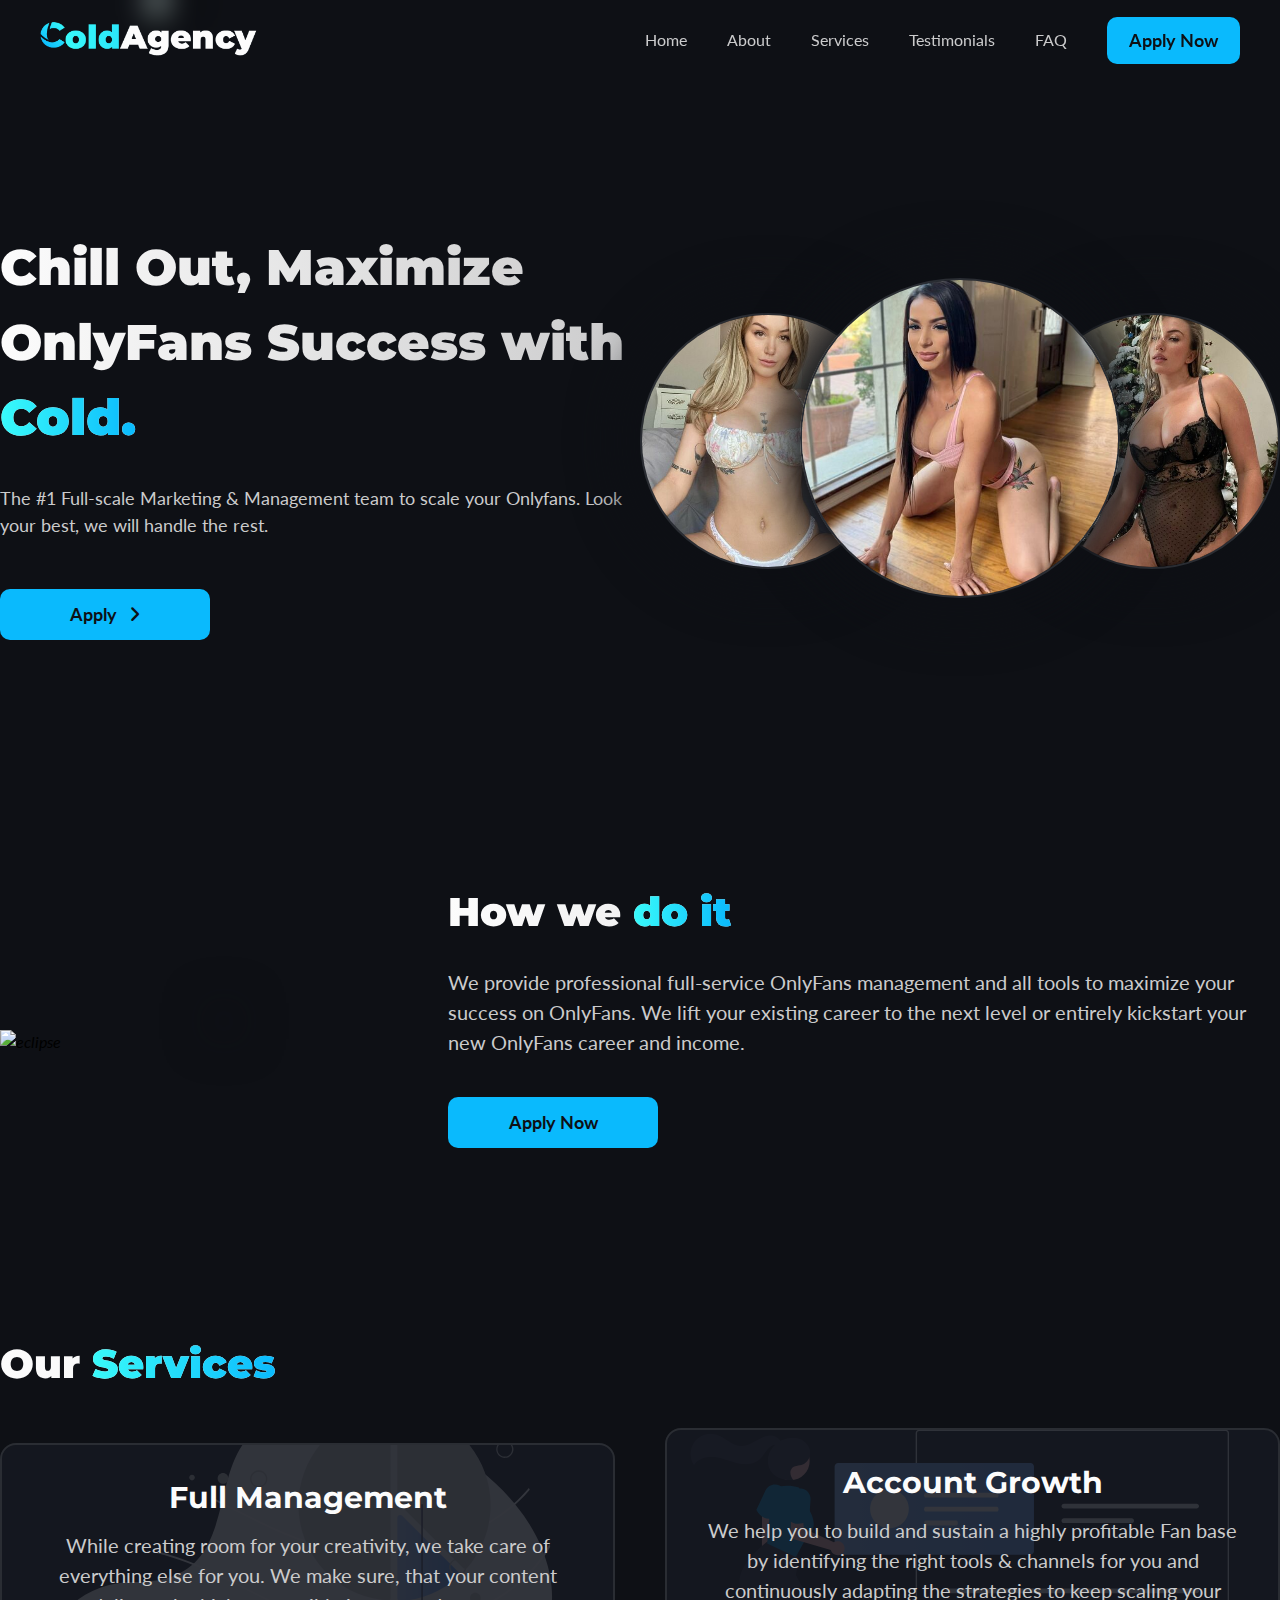
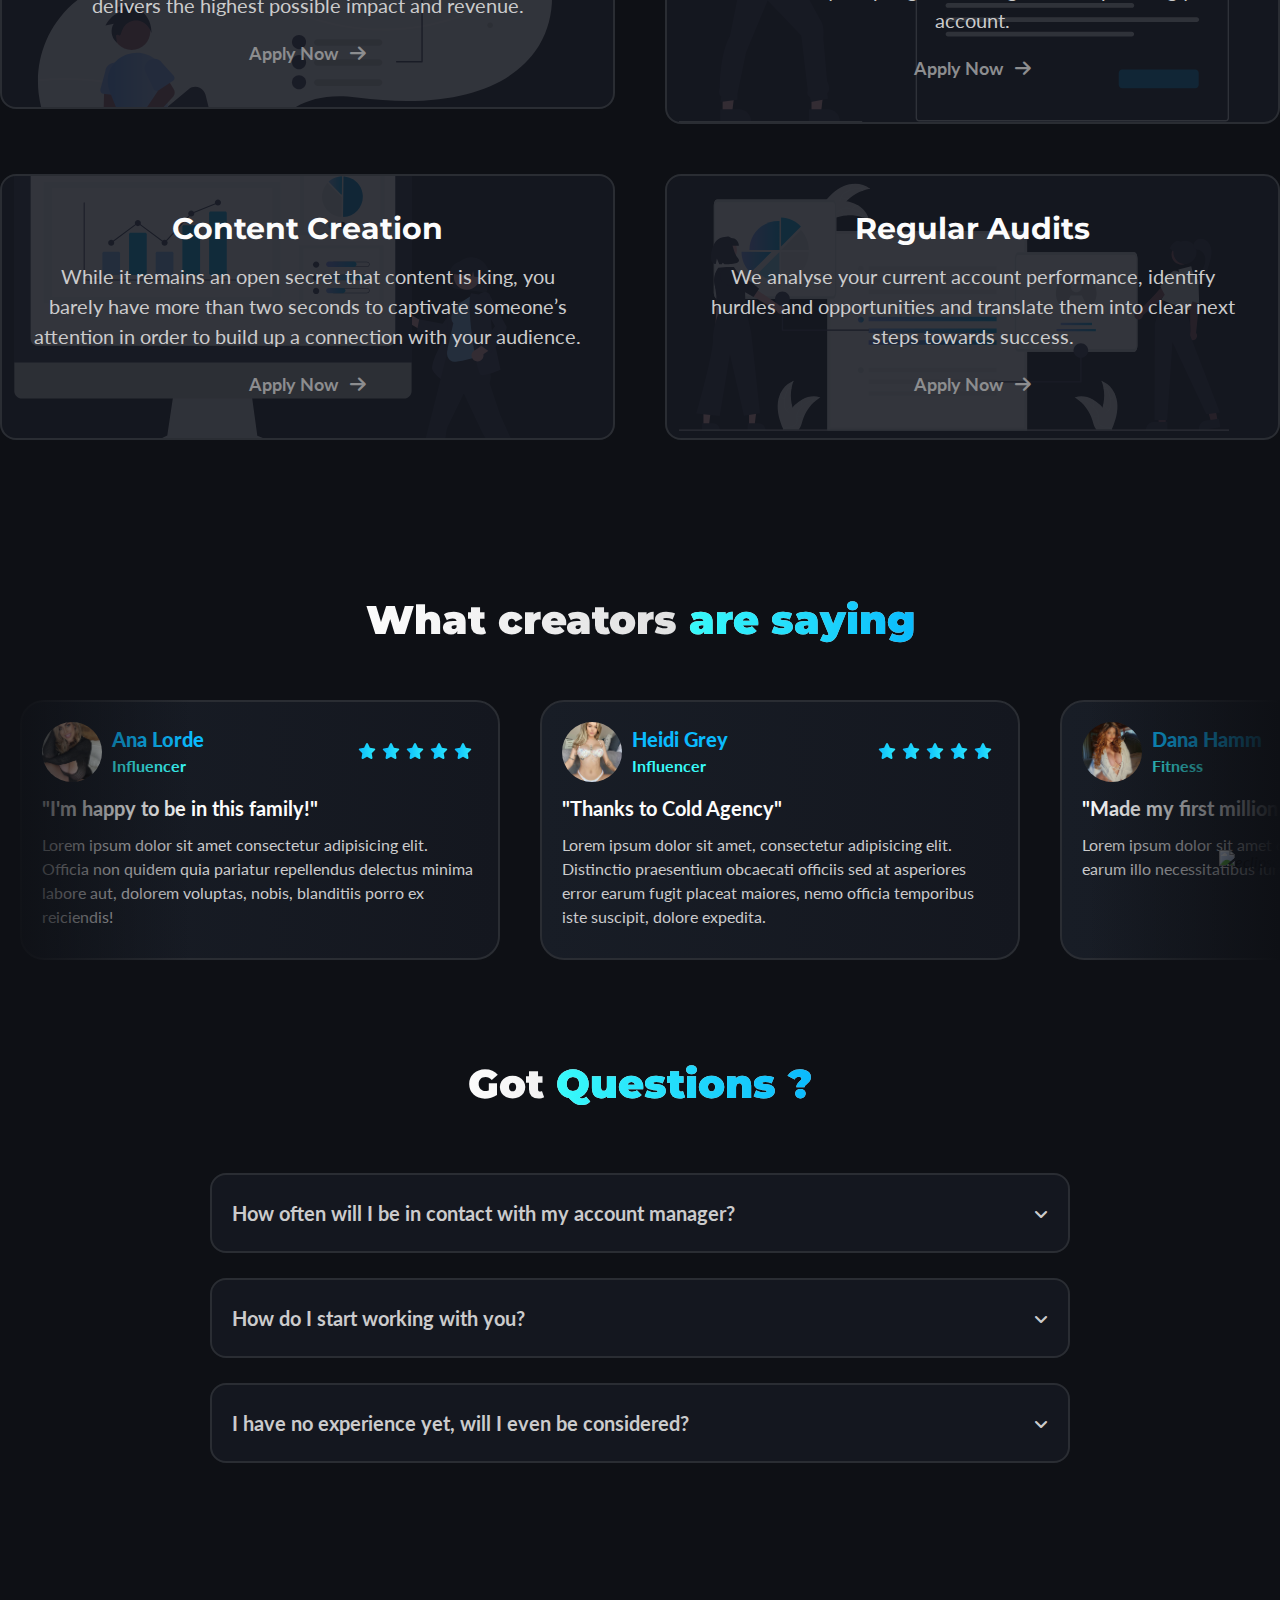
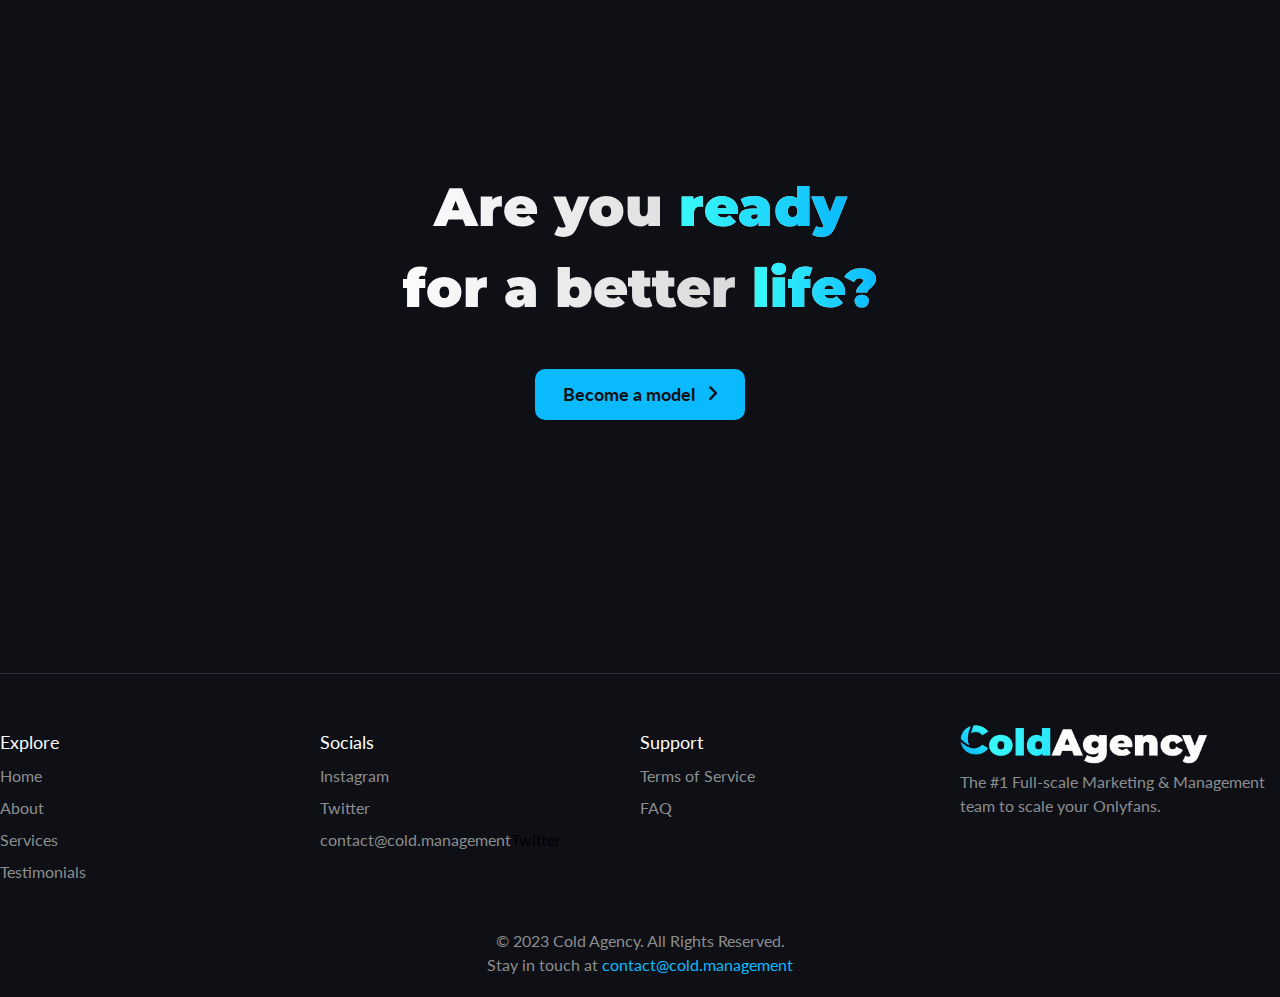
==== commit 96d52654: "Update index.html" ====
--- a/index.html
+++ b/index.html
@@ -578,6 +578,7 @@
                     <p class="item-title">Socials</p>
                     <div><a href="https://instagram.com/cold" target="_blank" rel="noopener">Instagram</a></div>
                     <div><a href="https://twitter.com/coldagncy" target="_blank" rel="noopener">Twitter</a></div>
+                    <div><a href="mailto:contact@cold.management" rel="noopener" target="_blank">contact@cold.management</a>Twitter</a></div>
                 </div>
 
                 <div class="item-3 footer-row">
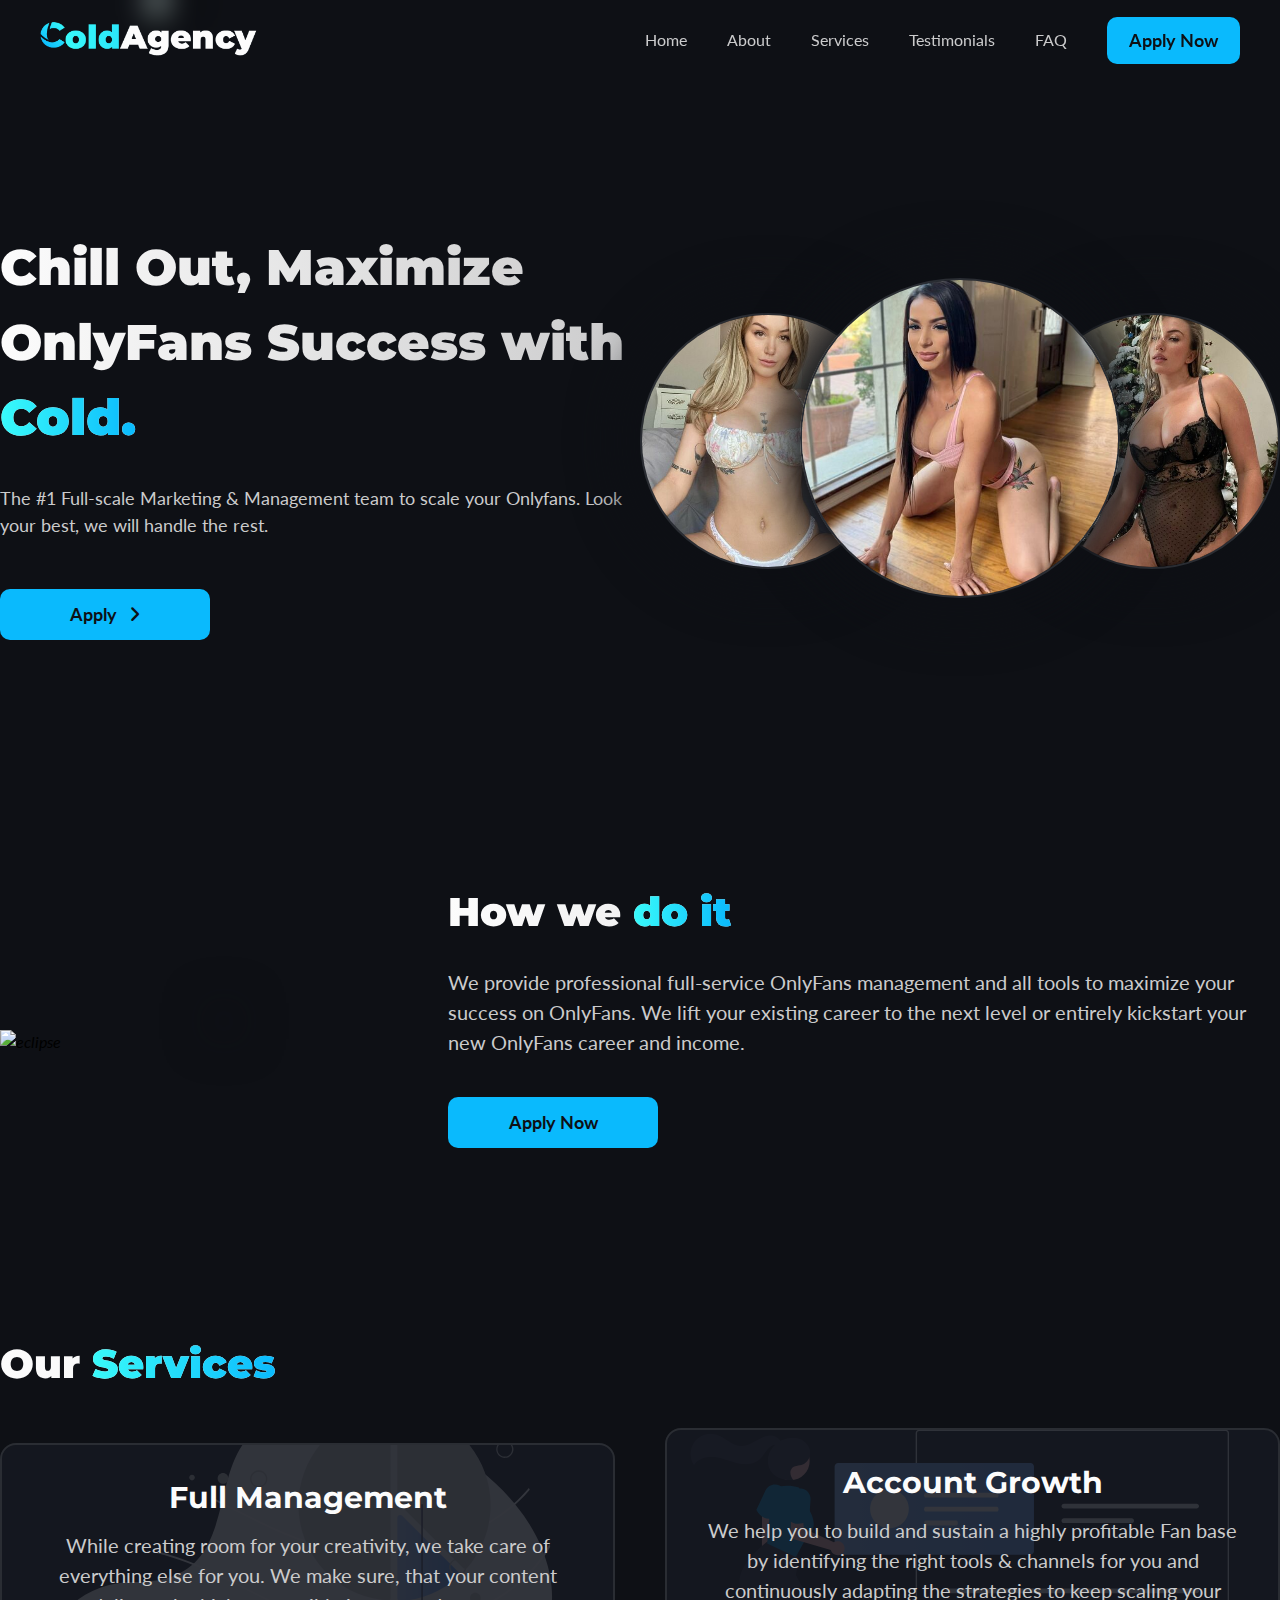
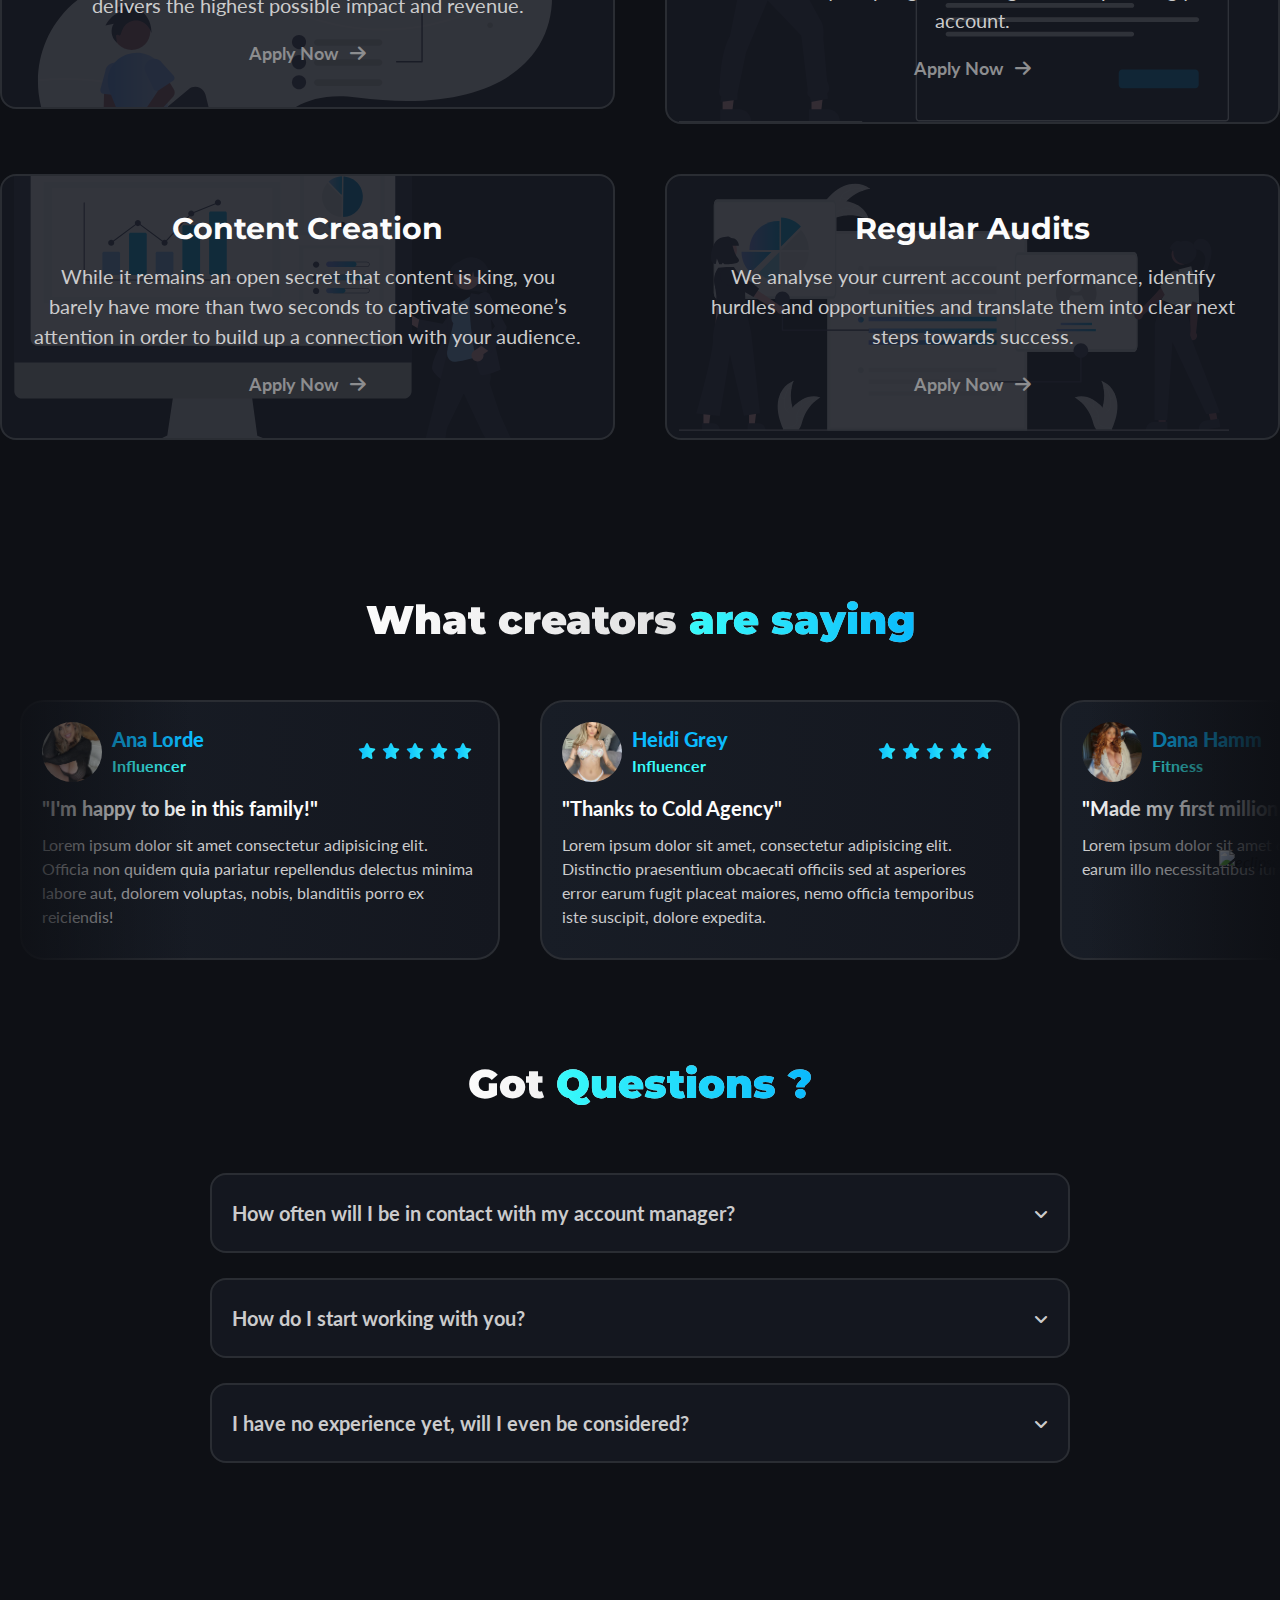
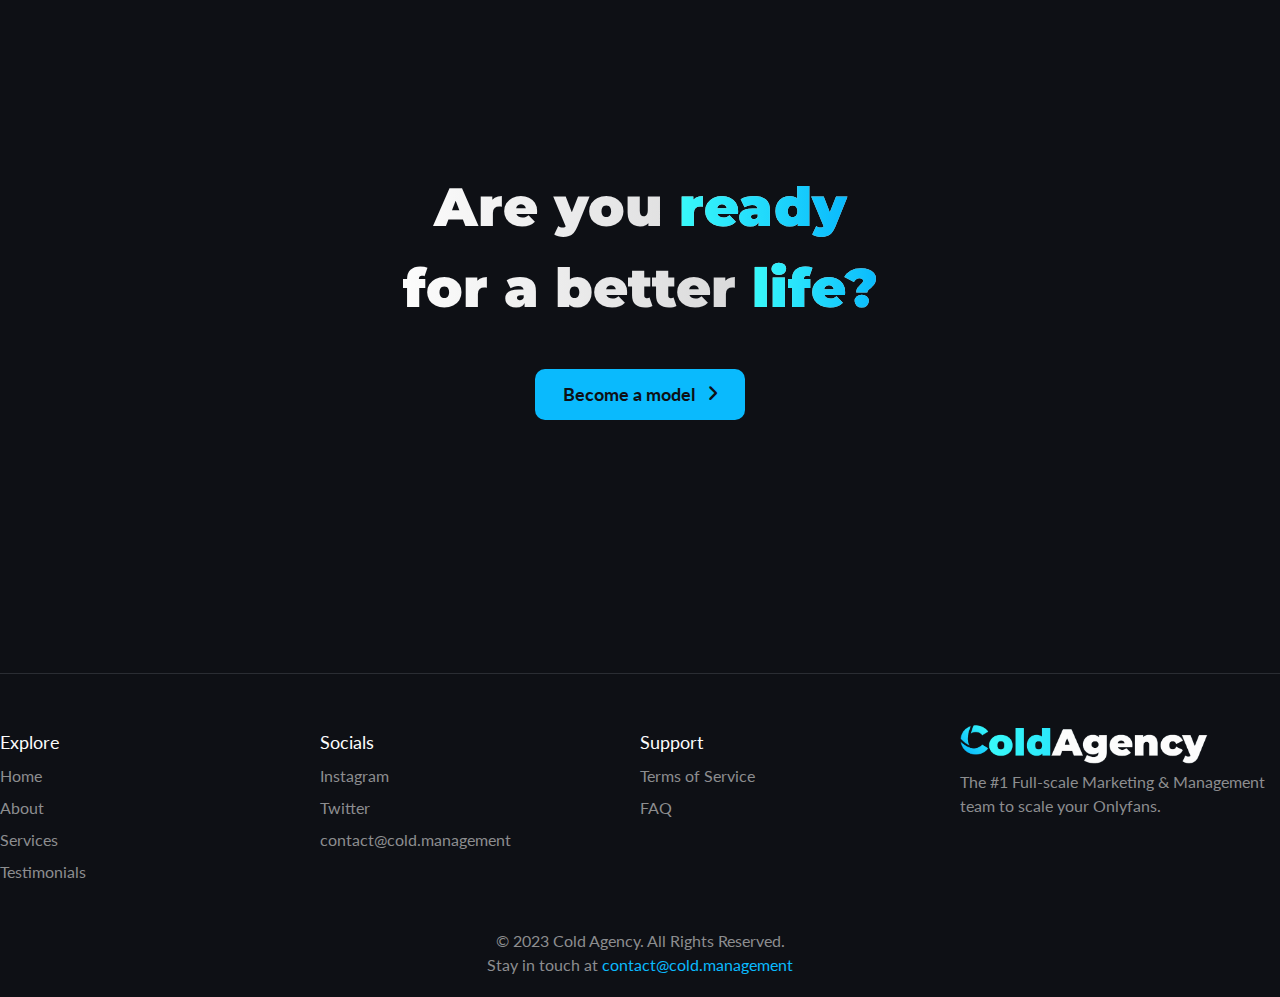
==== commit 3e74fe88: "Update index.html" ====
--- a/index.html
+++ b/index.html
@@ -578,7 +578,7 @@
                     <p class="item-title">Socials</p>
                     <div><a href="https://instagram.com/cold" target="_blank" rel="noopener">Instagram</a></div>
                     <div><a href="https://twitter.com/coldagncy" target="_blank" rel="noopener">Twitter</a></div>
-                    <div><a href="mailto:contact@cold.management" rel="noopener" target="_blank">contact@cold.management</a>Twitter</a></div>
+                    <div><a href="mailto:contact@cold.management" rel="noopener" target="_blank">contact@cold.management</a></div>
                 </div>
 
                 <div class="item-3 footer-row">
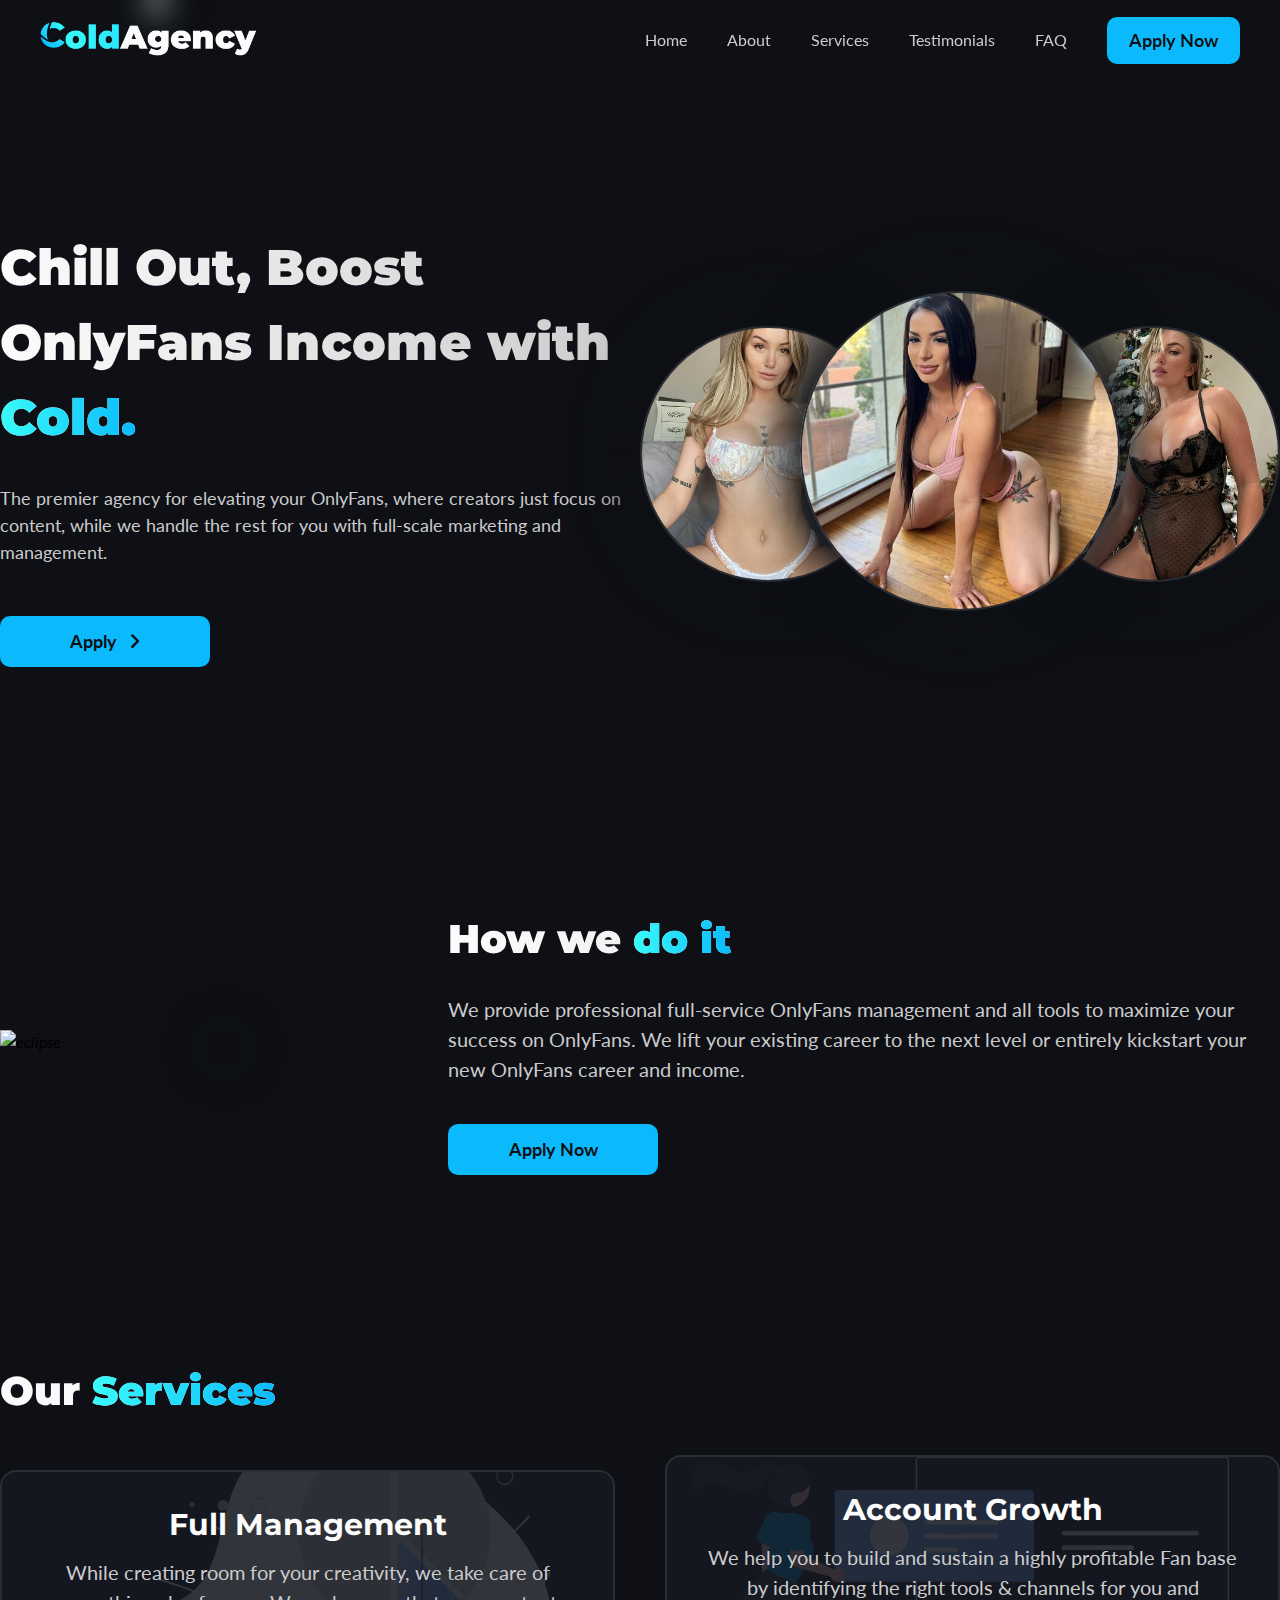
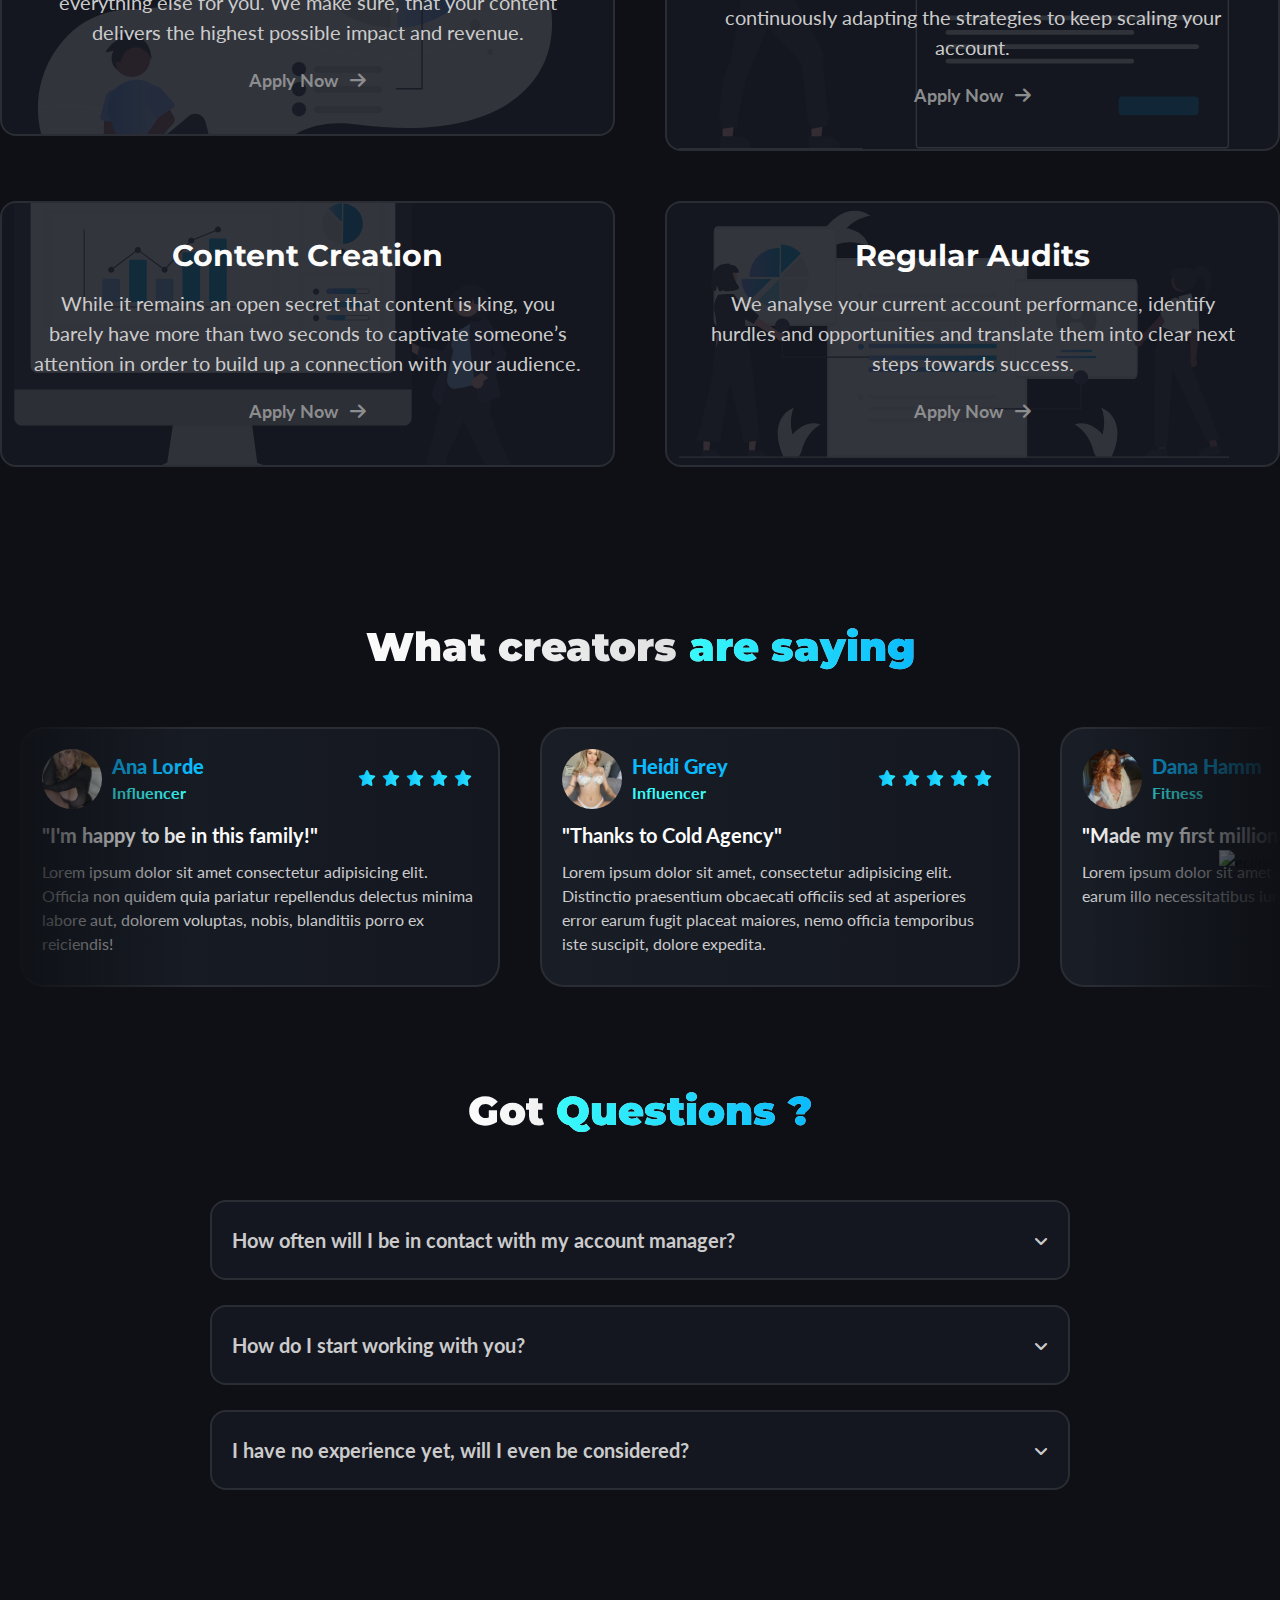
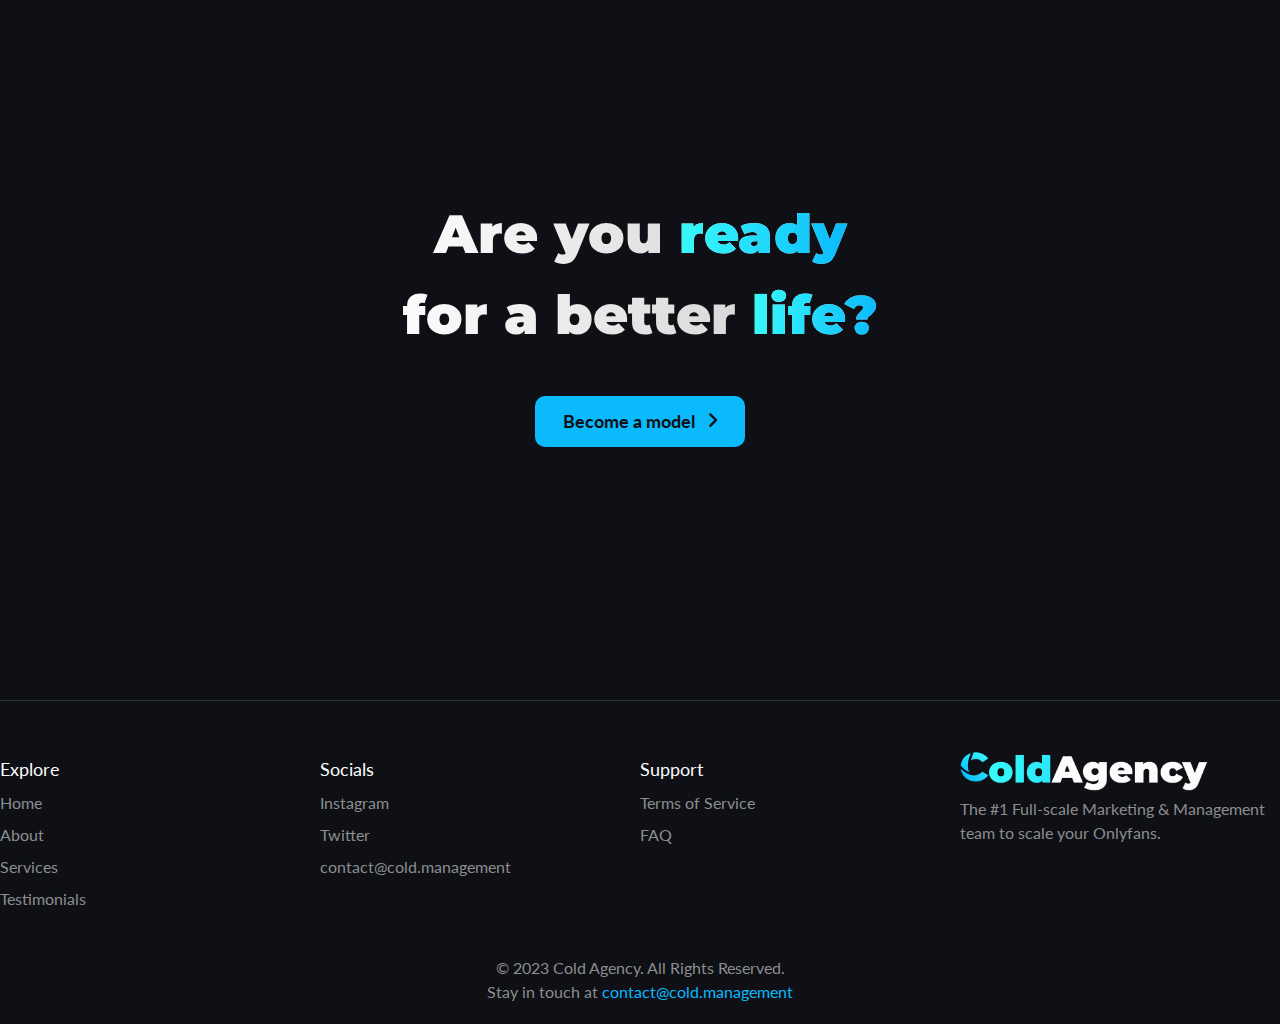
==== commit eb2cc9dd: "Update index.html" ====
--- a/index.html
+++ b/index.html
@@ -93,8 +93,8 @@
                 <div class="hero">
 
                     <div class="hero-content">
-                        <h2>Chill Out, Maximize OnlyFans Success with <span>Cold.</span></h2>
-                        <p>The #1 Full-scale Marketing & Management team to scale your Onlyfans. Look your best, we will handle the rest.</p>
+                        <h2>Chill Out, Boost OnlyFans Income with <span>Cold.</span></h2>
+                        <p>The premier agency for elevating your OnlyFans, where creators just focus on content, while we handle the rest for you with full-scale marketing and management.</p>
 
                         <div class="hero-buttons">
                             <a href="/apply" class="btn btn-getstarted">
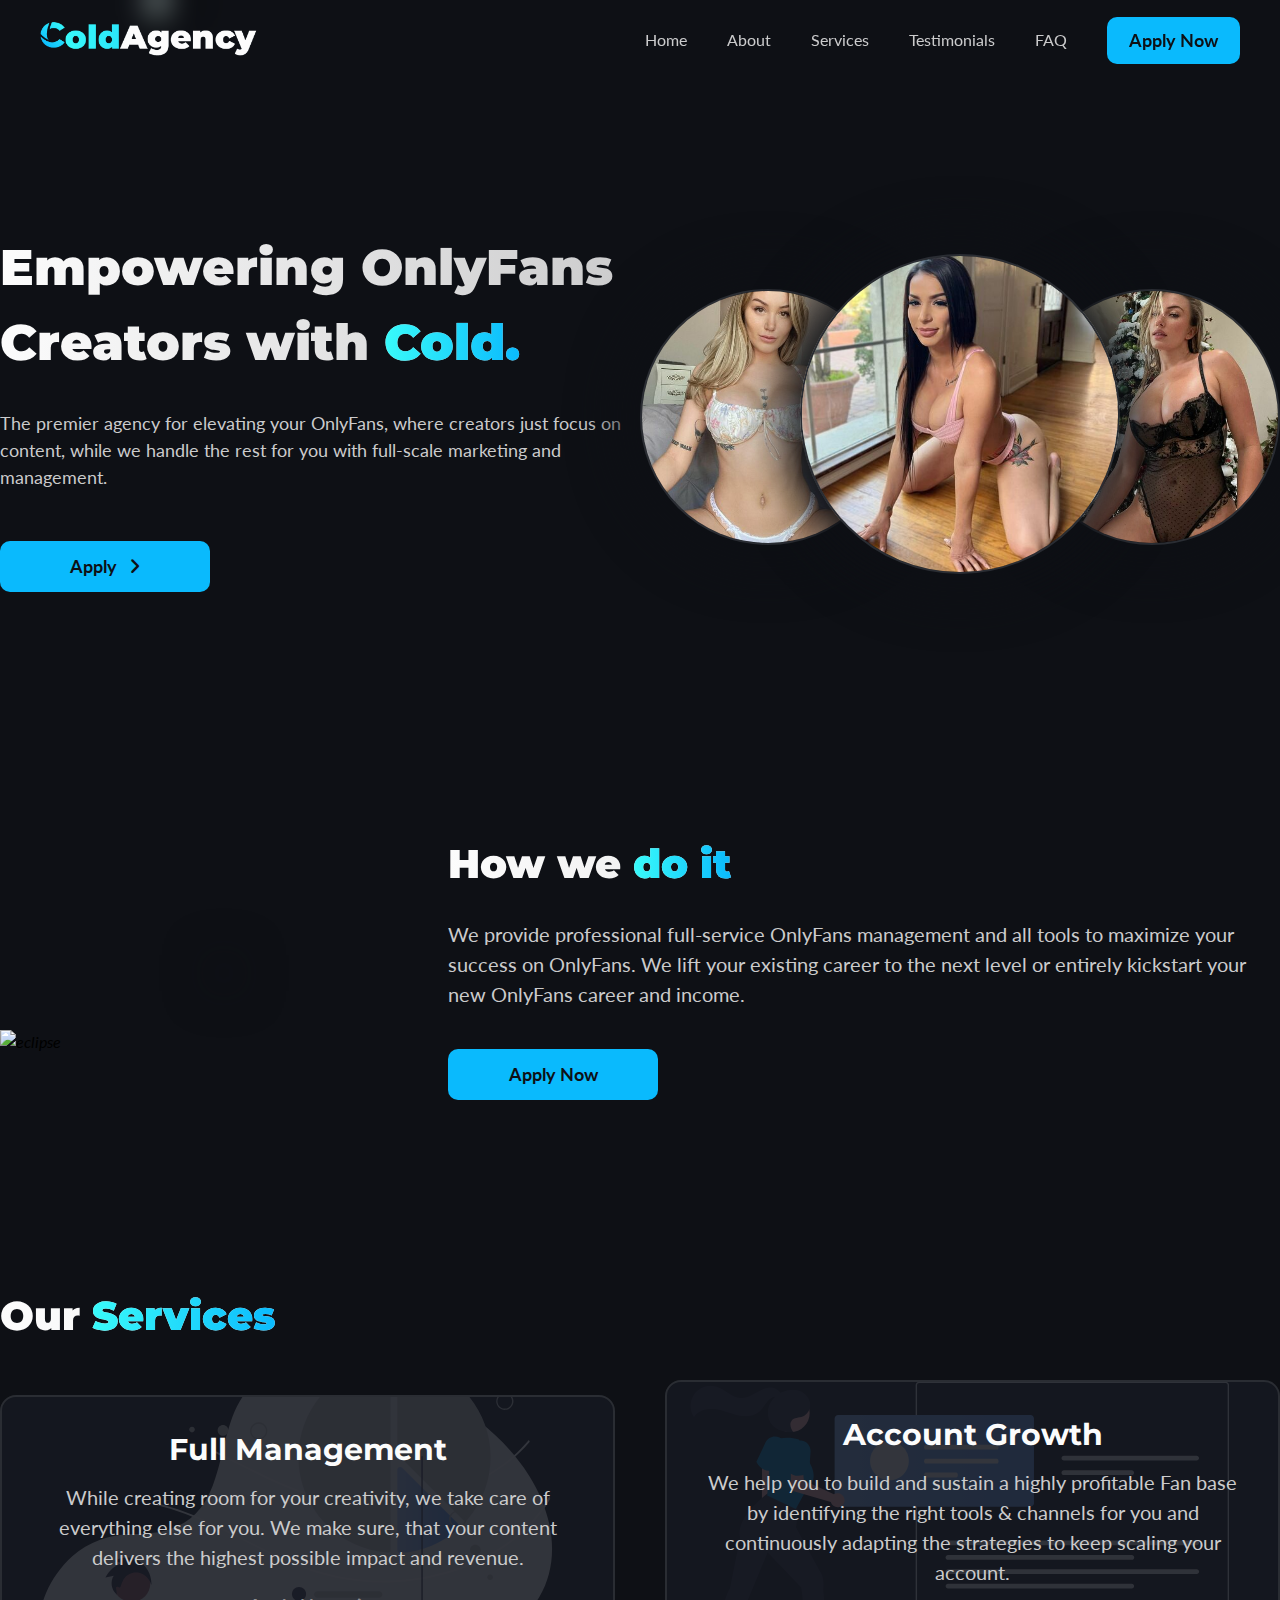
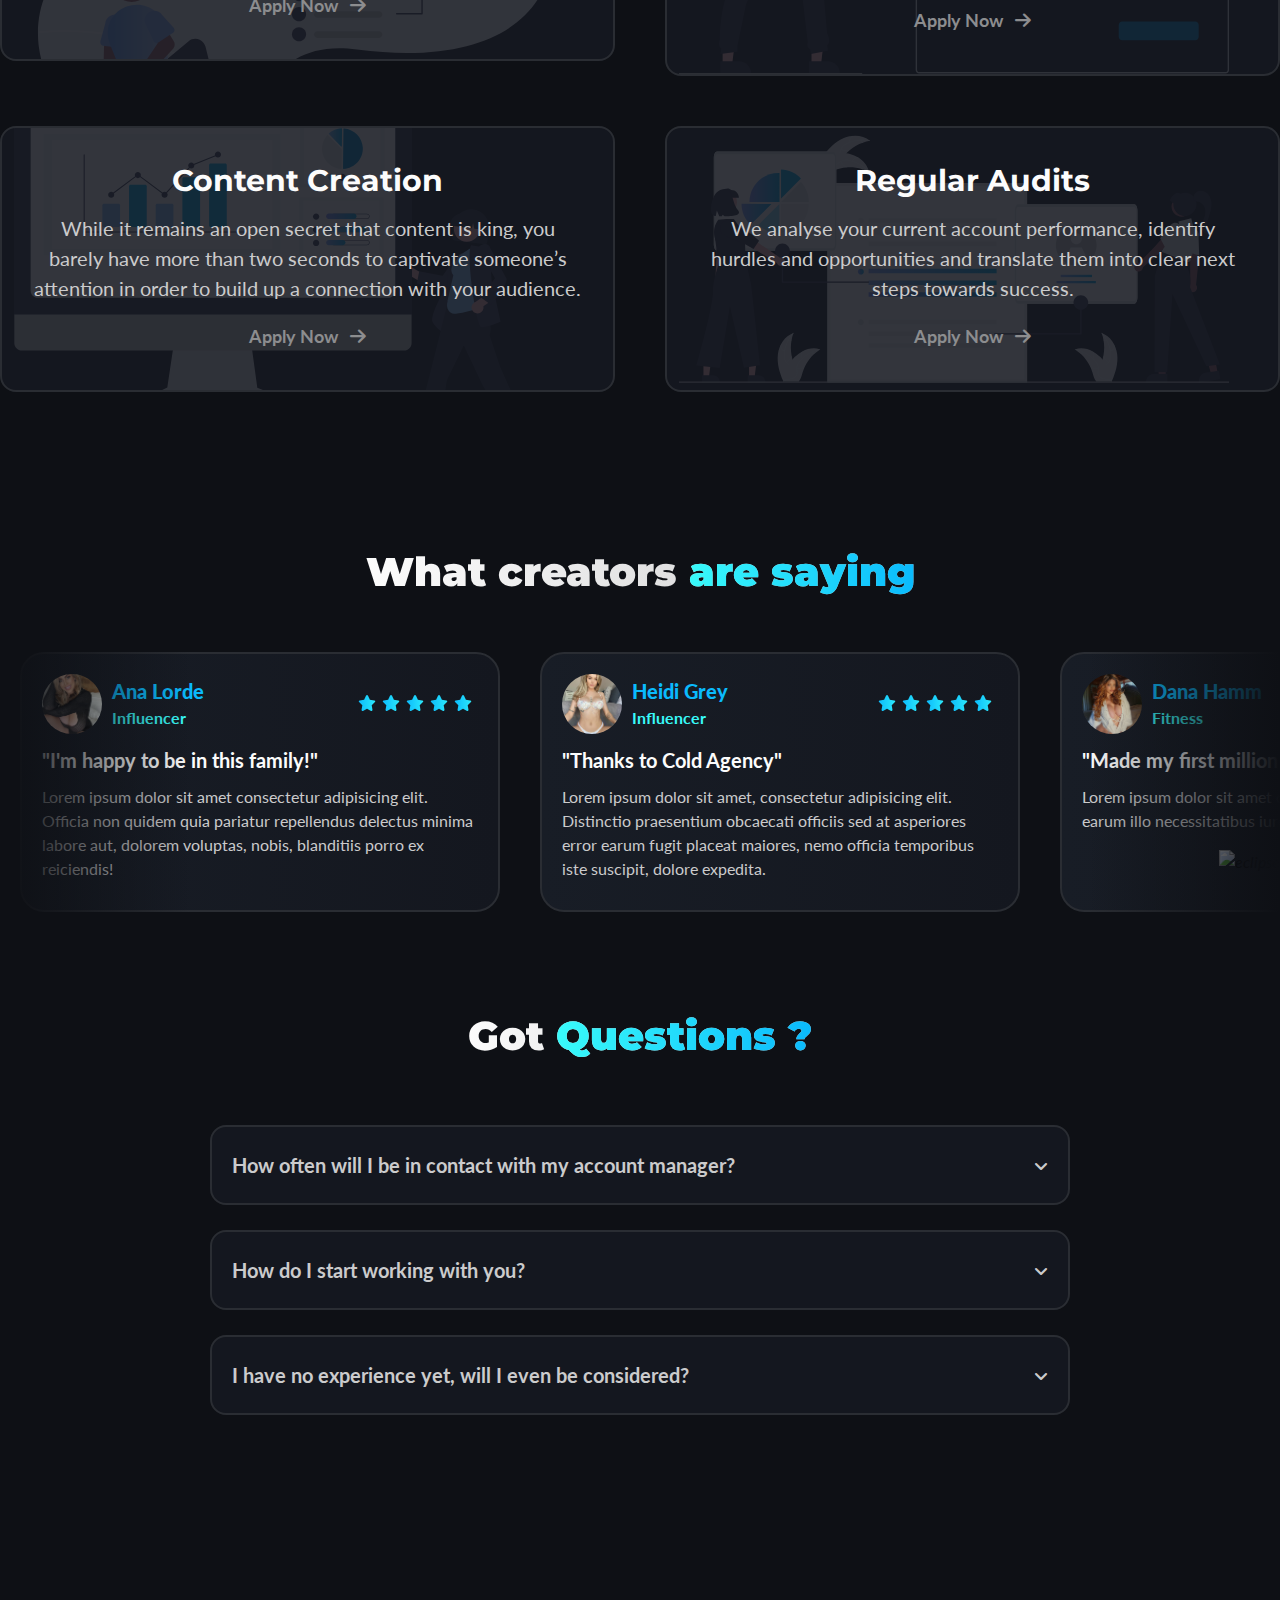
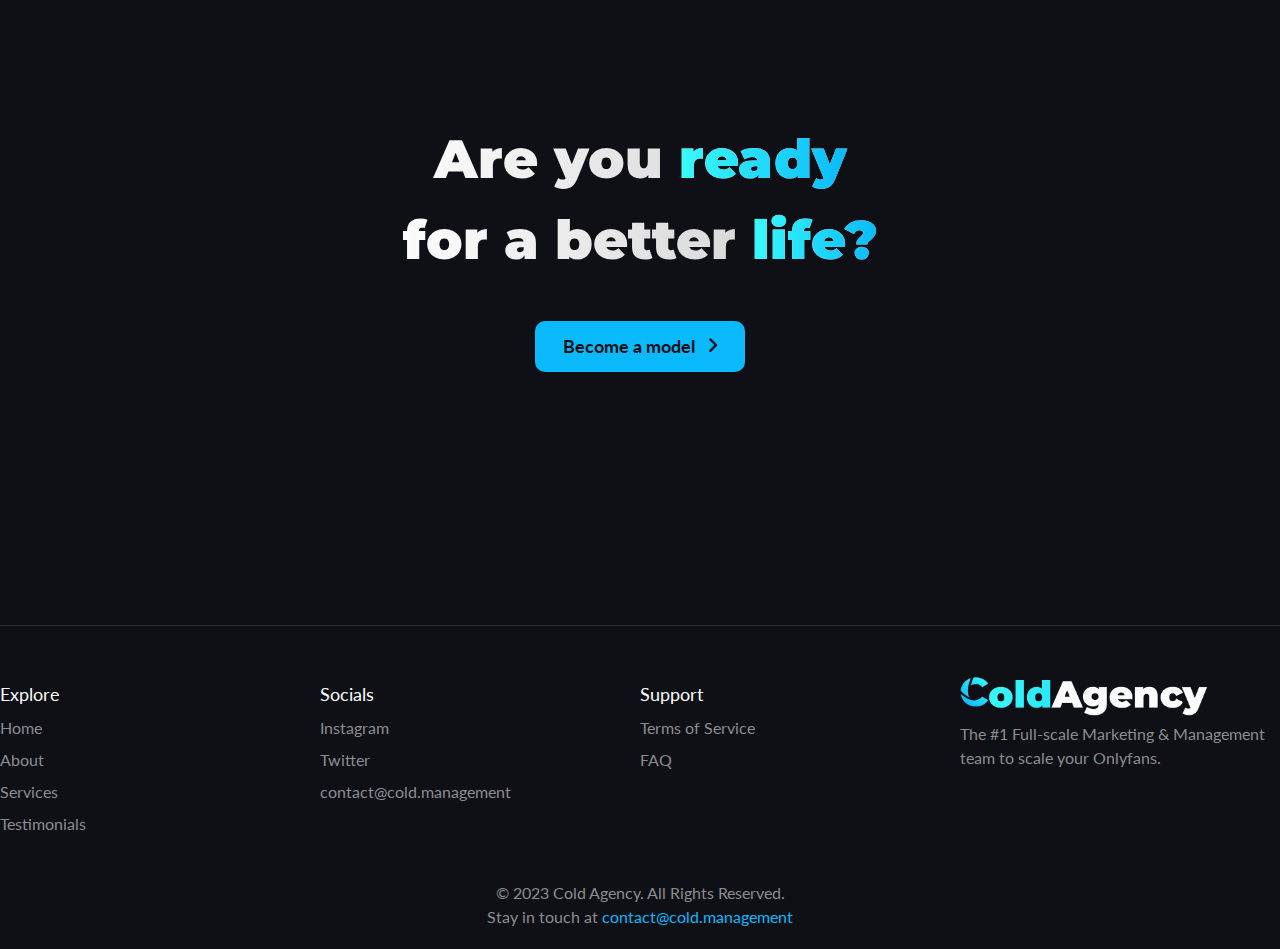
==== commit d5b5364c: "Update index.html" ====
--- a/index.html
+++ b/index.html
@@ -93,7 +93,7 @@
                 <div class="hero">
 
                     <div class="hero-content">
-                        <h2>Chill Out, Boost OnlyFans Income with <span>Cold.</span></h2>
+                        <h2>Empowering OnlyFans Creators with <span>Cold.</span></h2>
                         <p>The premier agency for elevating your OnlyFans, where creators just focus on content, while we handle the rest for you with full-scale marketing and management.</p>
 
                         <div class="hero-buttons">
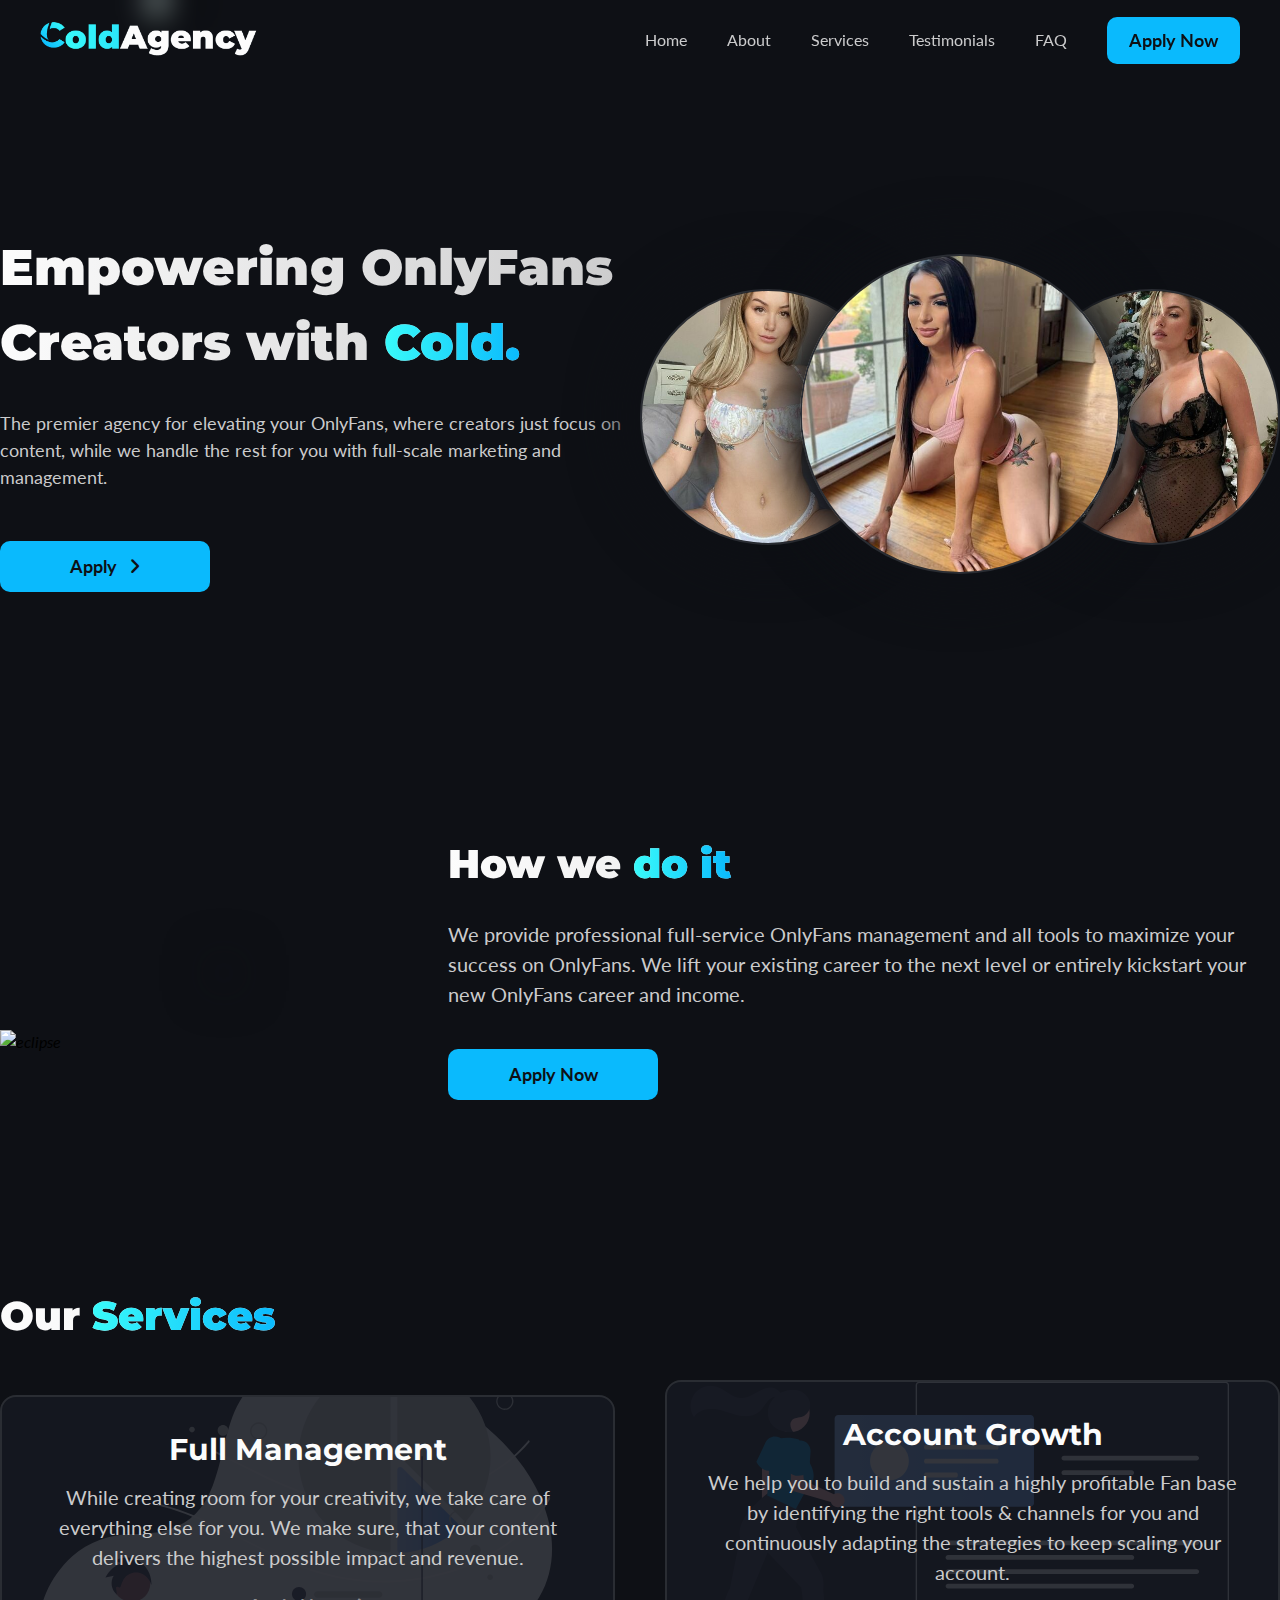
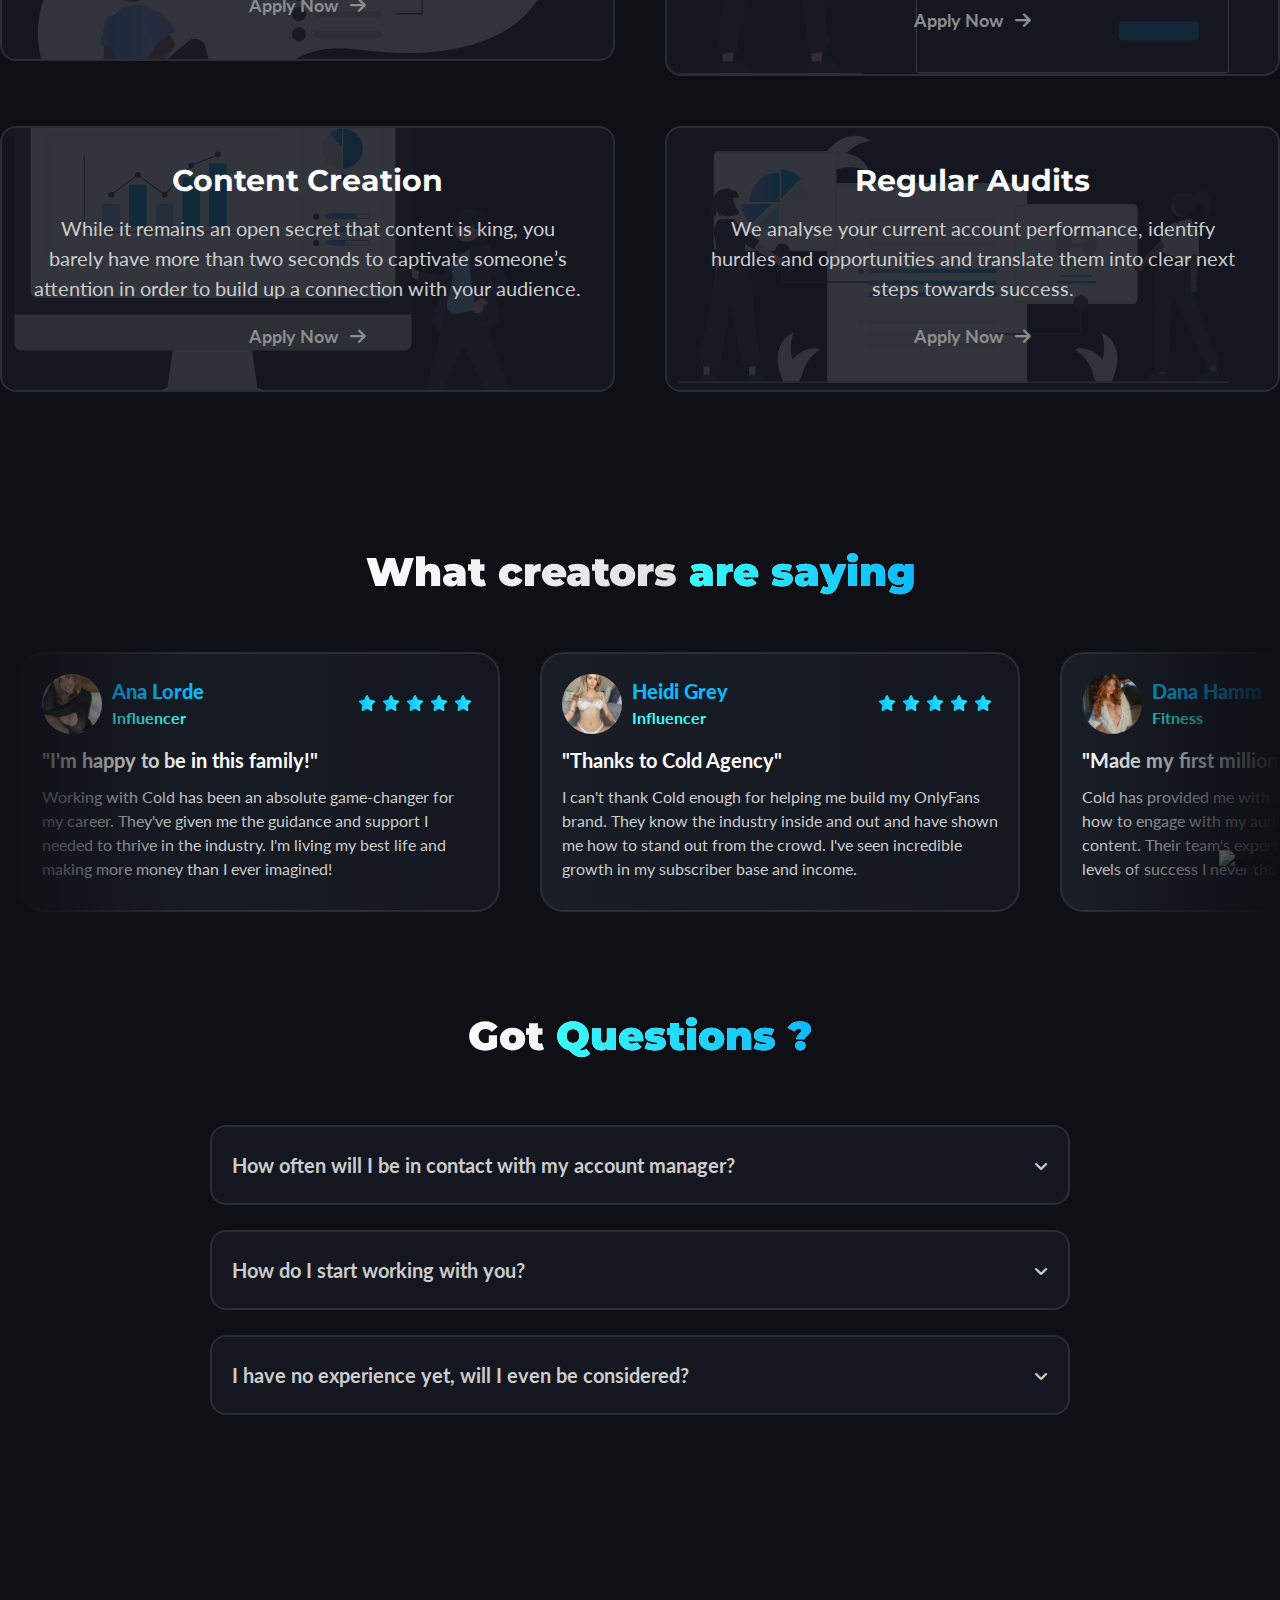
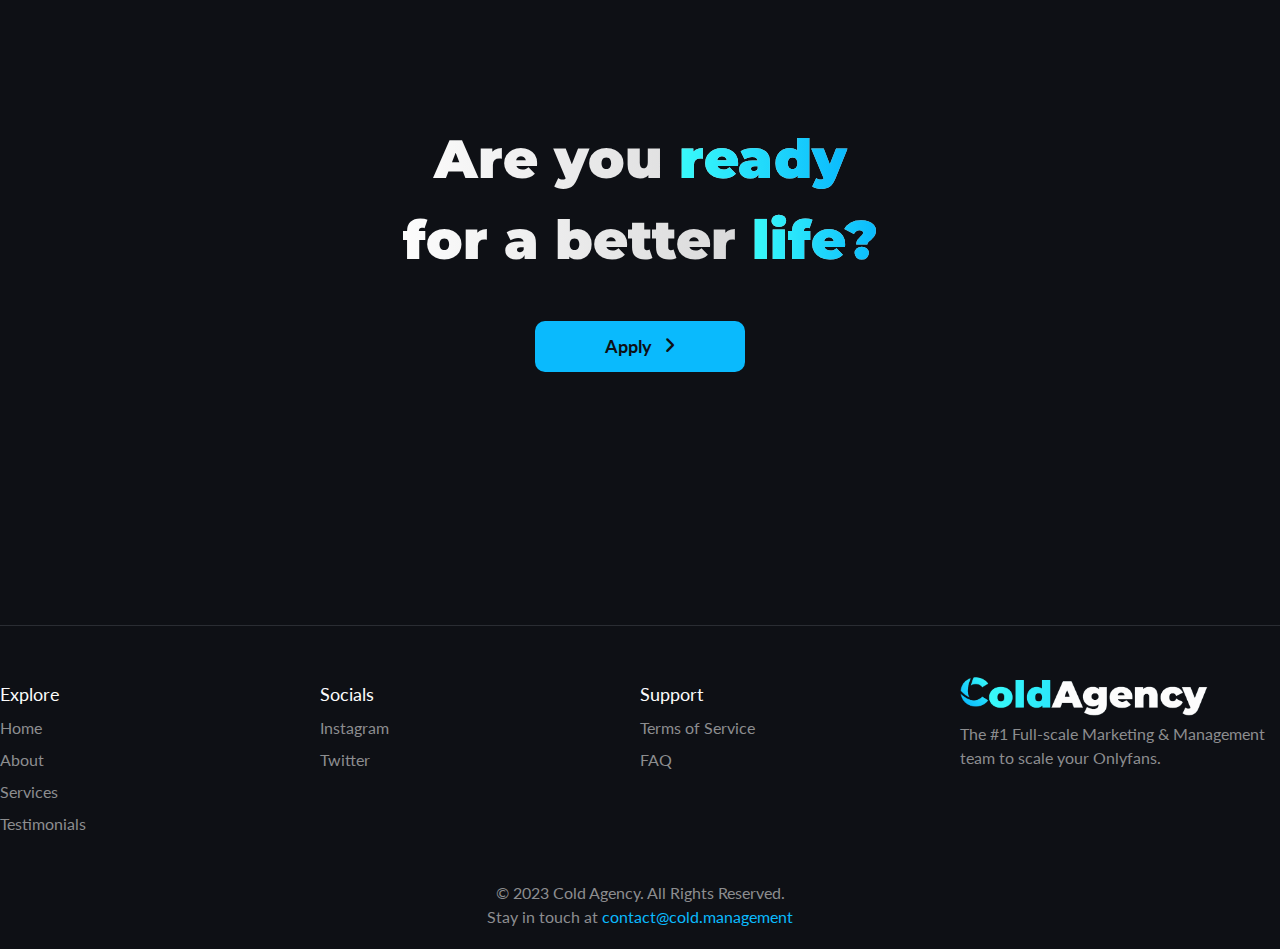
==== commit 0c732d40: "Update index.html" ====
--- a/index.html
+++ b/index.html
@@ -206,7 +206,7 @@
                                         "I'm happy to be in this family!"
                                     </p>
                                     <p class="description">
-                                        Lorem ipsum dolor sit amet consectetur adipisicing elit. Officia non quidem quia pariatur repellendus delectus minima labore aut, dolorem voluptas, nobis, blanditiis porro ex reiciendis!
+                                        Working with Cold has been an absolute game-changer for my career. They've given me the guidance and support I needed to thrive in the industry. I'm living my best life and making more money than I ever imagined!
                                     </p>
                                 </div>
 
@@ -244,7 +244,7 @@
                                         "Thanks to Cold Agency"
                                     </p>
                                     <p class="description">
-                                        Lorem ipsum dolor sit amet, consectetur adipisicing elit. Distinctio praesentium obcaecati officiis sed at asperiores error earum fugit placeat maiores, nemo officia temporibus iste suscipit, dolore expedita.
+                                        I can't thank Cold enough for helping me build my OnlyFans brand. They know the industry inside and out and have shown me how to stand out from the crowd. I've seen incredible growth in my subscriber base and income.
                                     </p>
                                 </div>
 
@@ -282,7 +282,7 @@
                                         "Made my first million in only 3 months!"
                                     </p>
                                     <p class="description">
-                                        Lorem ipsum dolor sit amet consectetur adipisicing elit. Quis earum illo necessitatibus iure, voluptas nostrum.
+                                        Cold has provided me with valuable insights and advice on how to engage with my audience and create captivating content. Their team's expertise is unmatched, and I've reached levels of success I never thought possible.
                                     </p>
                                 </div>
 
@@ -320,7 +320,7 @@
                                         "Joined with almost no knowledge about onlyfans 6 months ago"
                                     </p>
                                     <p class="description">
-                                        Lorem ipsum dolor sit amet consectetur adipisicing elit. Consequatur cupiditate consectetur qui ex perspiciatis temporibus sunt.
+                                        Working with Cold has been a fantastic experience. Their guidance in marketing and content creation has taken my OnlyFans to new heights. They truly care about their models and their success.
                                     </p>
                                 </div>
 
@@ -359,7 +359,7 @@
                                         "I'm happy to be in this family!"
                                     </p>
                                     <p class="description">
-                                        Lorem ipsum dolor sit amet consectetur adipisicing elit. Officia non quidem quia pariatur repellendus delectus minima labore aut, dolorem voluptas, nobis, blanditiis porro ex reiciendis!
+                                        I'm so grateful to be part of the Cold family. They've helped me increase my earnings while maintaining a supportive and respectful environment. The results have been beyond my expectations.
                                     </p>
                                 </div>
 
@@ -397,7 +397,7 @@
                                         "Thanks to Cold Agency"
                                     </p>
                                     <p class="description">
-                                        Lorem ipsum dolor sit amet, consectetur adipisicing elit. Distinctio praesentium obcaecati officiis sed at asperiores error earum fugit placeat maiores, nemo officia temporibus iste suscipit, dolore expedita.
+                                        Cold's management team has a knack for strategy and innovation. They've helped me diversify my income streams and grow my personal brand. The sky's the limit with their guidance.
                                     </p>
                                 </div>
 
@@ -435,7 +435,7 @@
                                         "Made my first million in only 3 months!"
                                     </p>
                                     <p class="description">
-                                        Lorem ipsum dolor sit amet consectetur adipisicing elit. Quis earum illo necessitatibus iure, voluptas nostrum.
+                                         I joined Cold, and I couldn't be happier with my decision. They've provided me with the tools and knowledge to build a thriving OnlyFans career. The positive impact on my life has been incredible.
                                     </p>
                                 </div>
 
@@ -473,7 +473,7 @@
                                         "Joined with almost no knowledge about onlyfans 6 months ago"
                                     </p>
                                     <p class="description">
-                                        Lorem ipsum dolor sit amet consectetur adipisicing elit. Consequatur cupiditate consectetur qui ex perspiciatis temporibus sunt.
+                                        Cold has been instrumental in helping me harness my creativity and turn it into a profitable venture. They've given me the tools I needed to become a successful content creator.
                                     </p>
                                 </div>
 
@@ -520,7 +520,7 @@
                             <div class="question">How often will I be in contact with my account manager?<i
                                     class="fa-solid fa-angle-down downarrow-icon"></i></div>
                             <div class="answer">
-                                <p>We are approachable 24/7 for you. It is totally up to you if you want a daily chat or rather a weekly/monthly check-in. We have the human resources to provide a daily exchange as well as the technical infrastructure to work absolutely efficiently while having a personal exchange to the absolute minimum.</p>
+                                <p>Your acount manager will be available 24/7 . It is totally up to you if you want a daily chat or rather a weekly/monthly check-in. We have the human resources to provide a daily exchange as well as the technical infrastructure to work absolutely efficiently while having a personal exchange to the absolute minimum.</p>
                             </div>
 
                             <div class="question">How do I start working with you?<i
@@ -549,7 +549,7 @@
                         <h2 class="contact-title">Are you <span>ready</span><br>for a better <span>life?</span></h2>
 
                         <a href="/apply" class="btn btn-contact">
-                            Become a model<i class="fa-solid fa-angle-right rightarrow-icon"></i>
+                            Apply<i class="fa-solid fa-angle-right rightarrow-icon"></i>
                         </a>
                         
                         <video class="contact-video" autoplay loop muted>
@@ -578,7 +578,6 @@
                     <p class="item-title">Socials</p>
                     <div><a href="https://instagram.com/cold" target="_blank" rel="noopener">Instagram</a></div>
                     <div><a href="https://twitter.com/coldagncy" target="_blank" rel="noopener">Twitter</a></div>
-                    <div><a href="mailto:contact@cold.management" rel="noopener" target="_blank">contact@cold.management</a></div>
                 </div>
 
                 <div class="item-3 footer-row">
